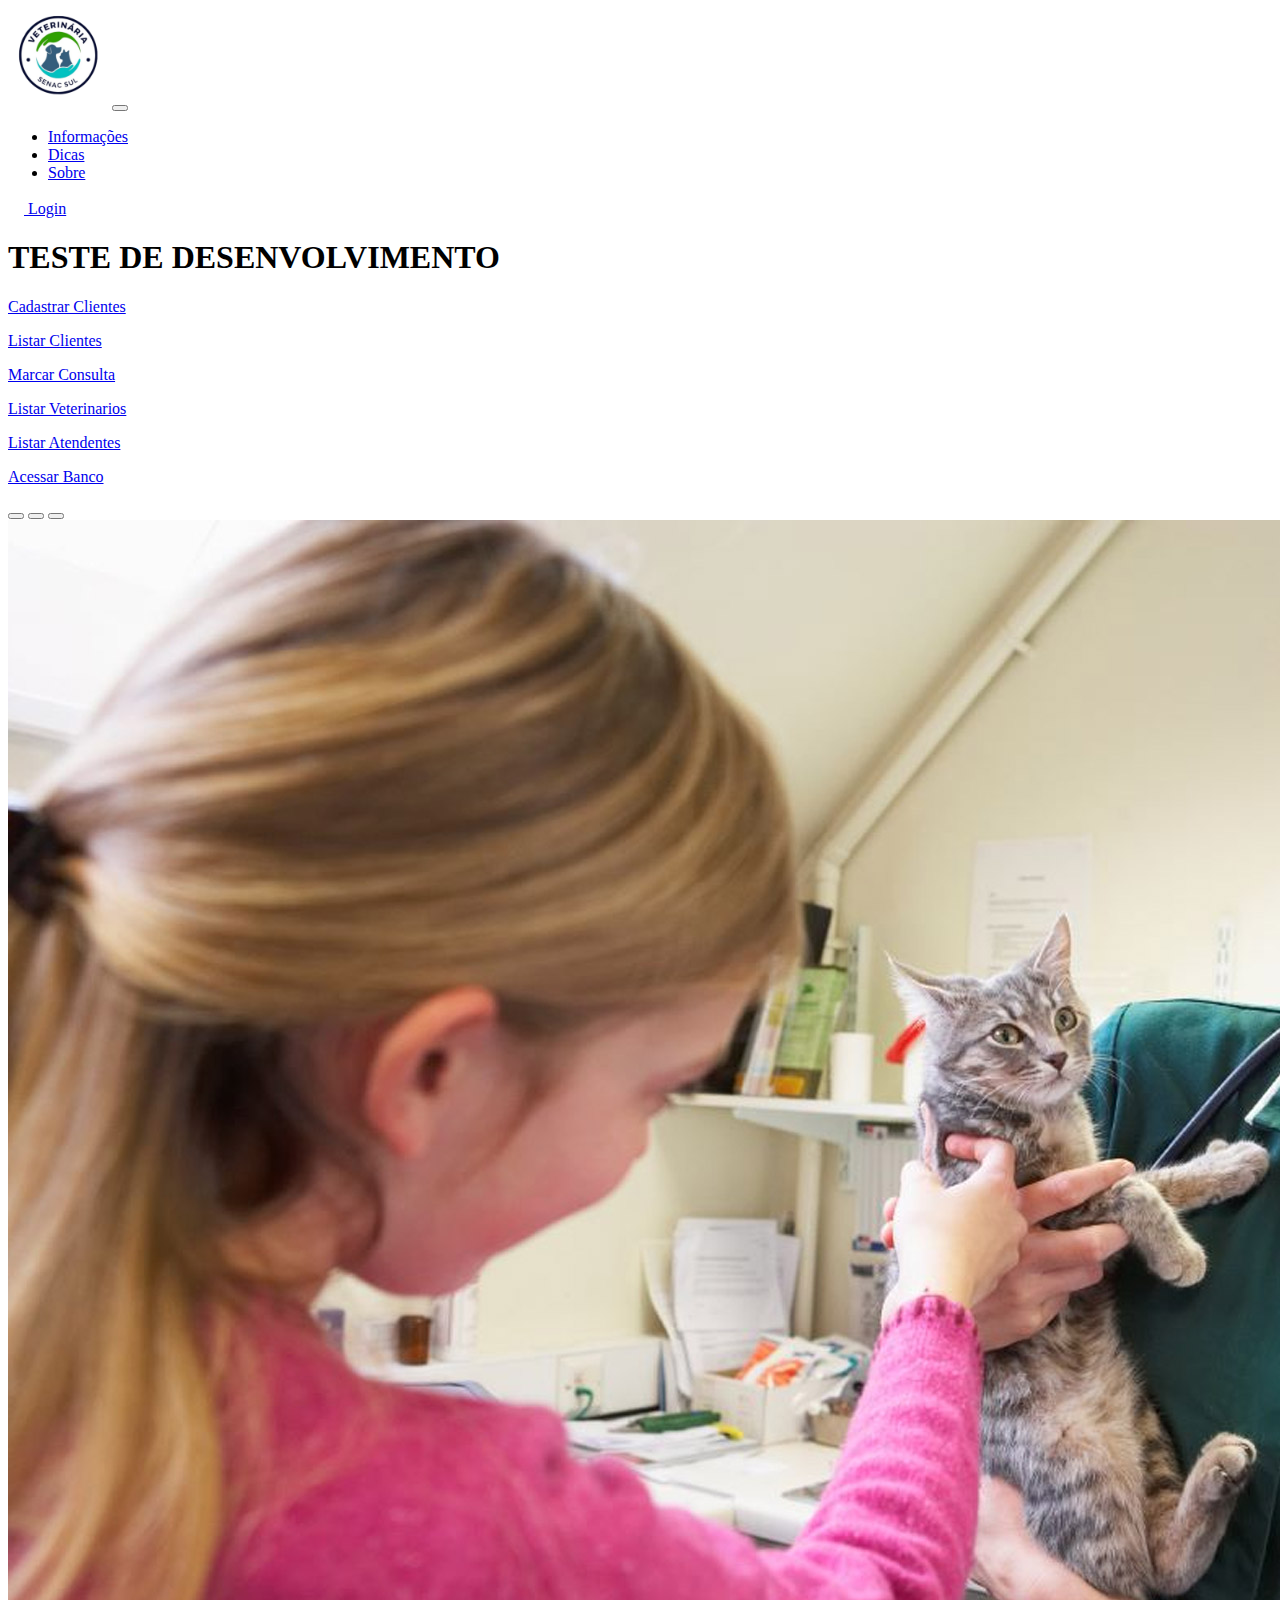
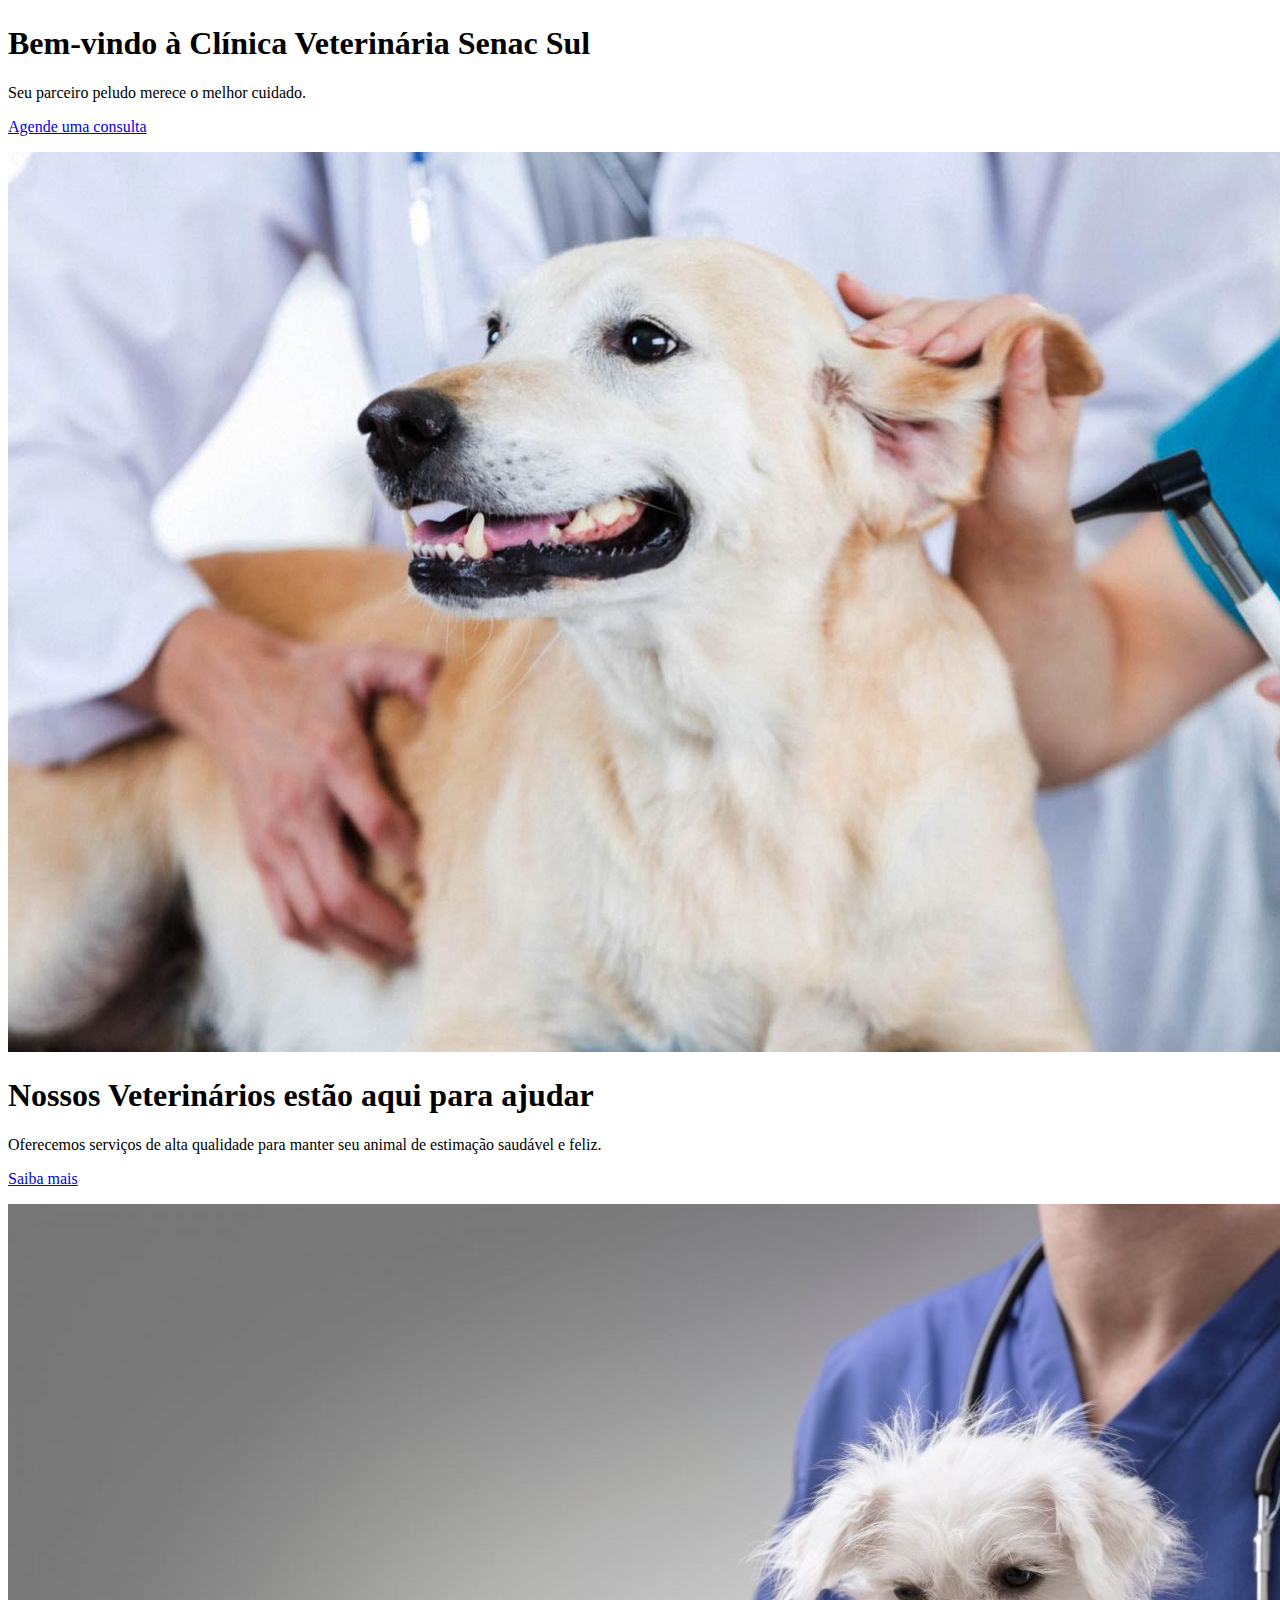
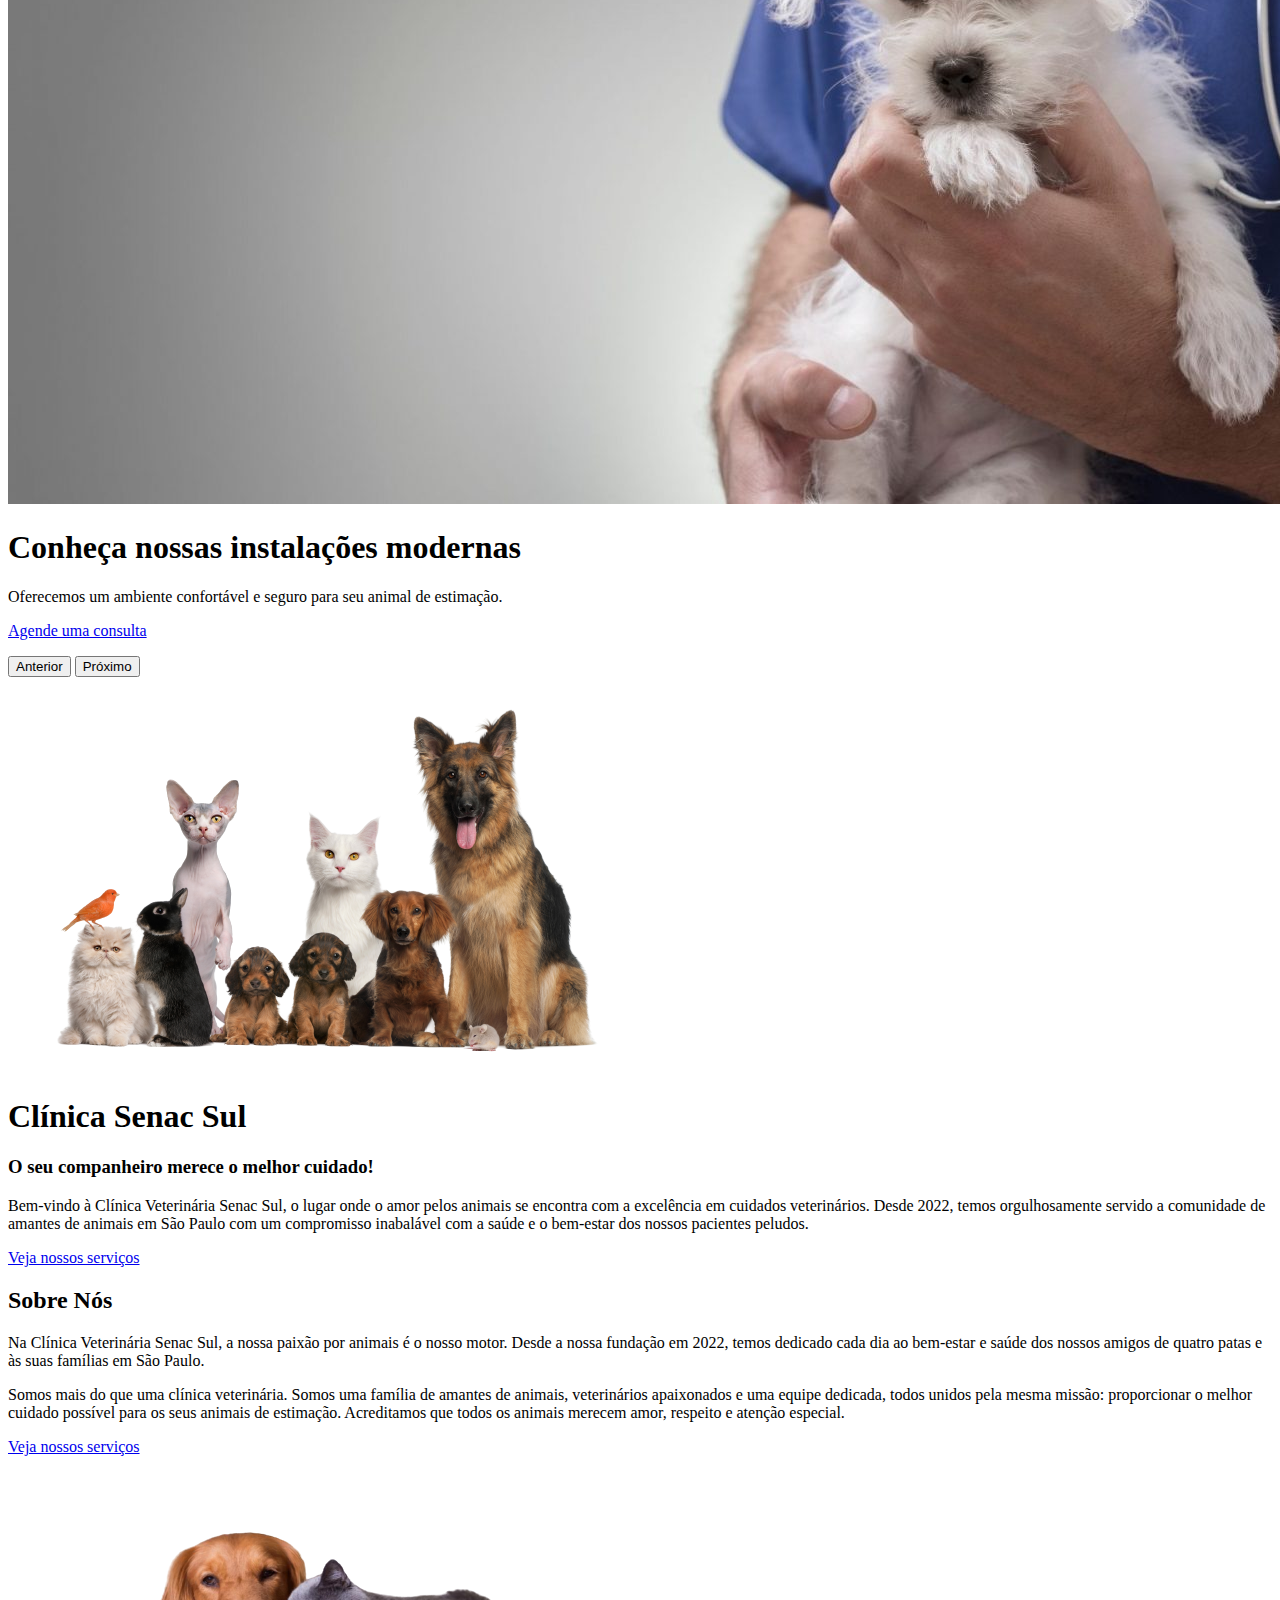
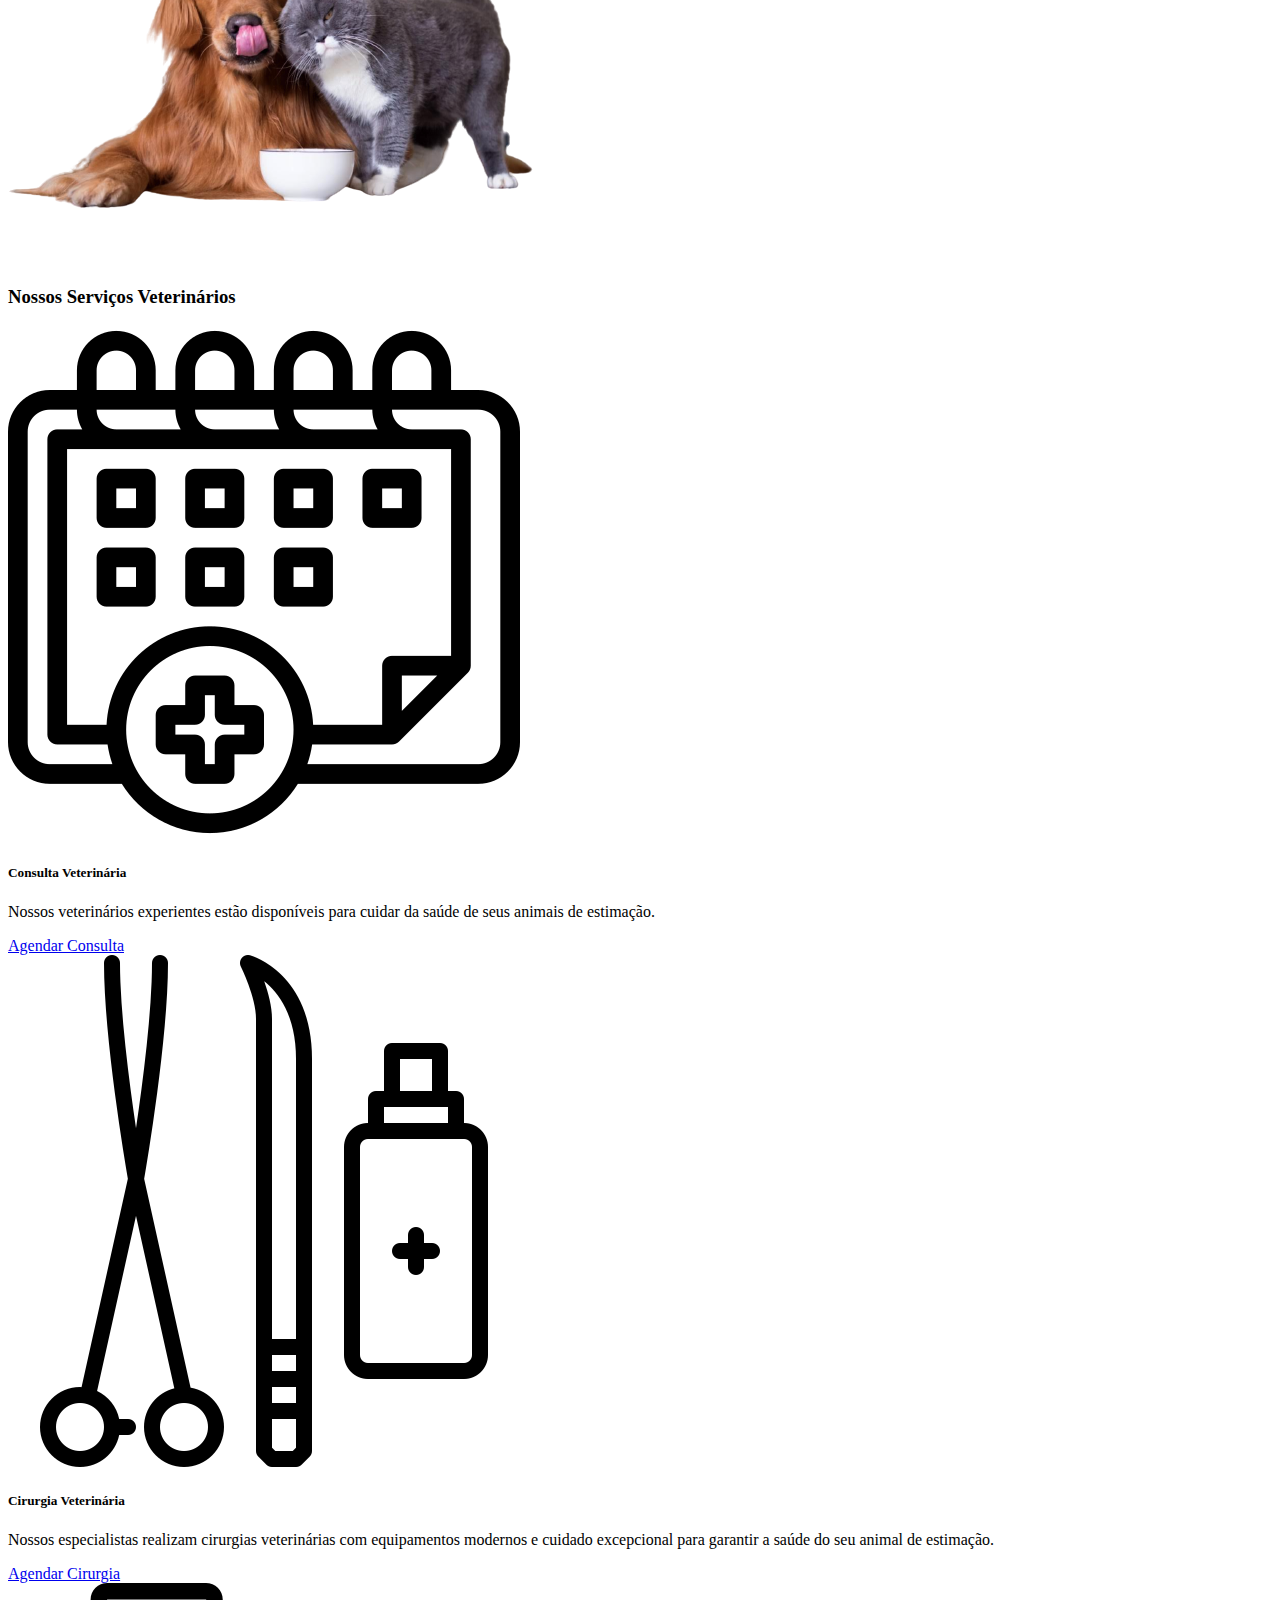
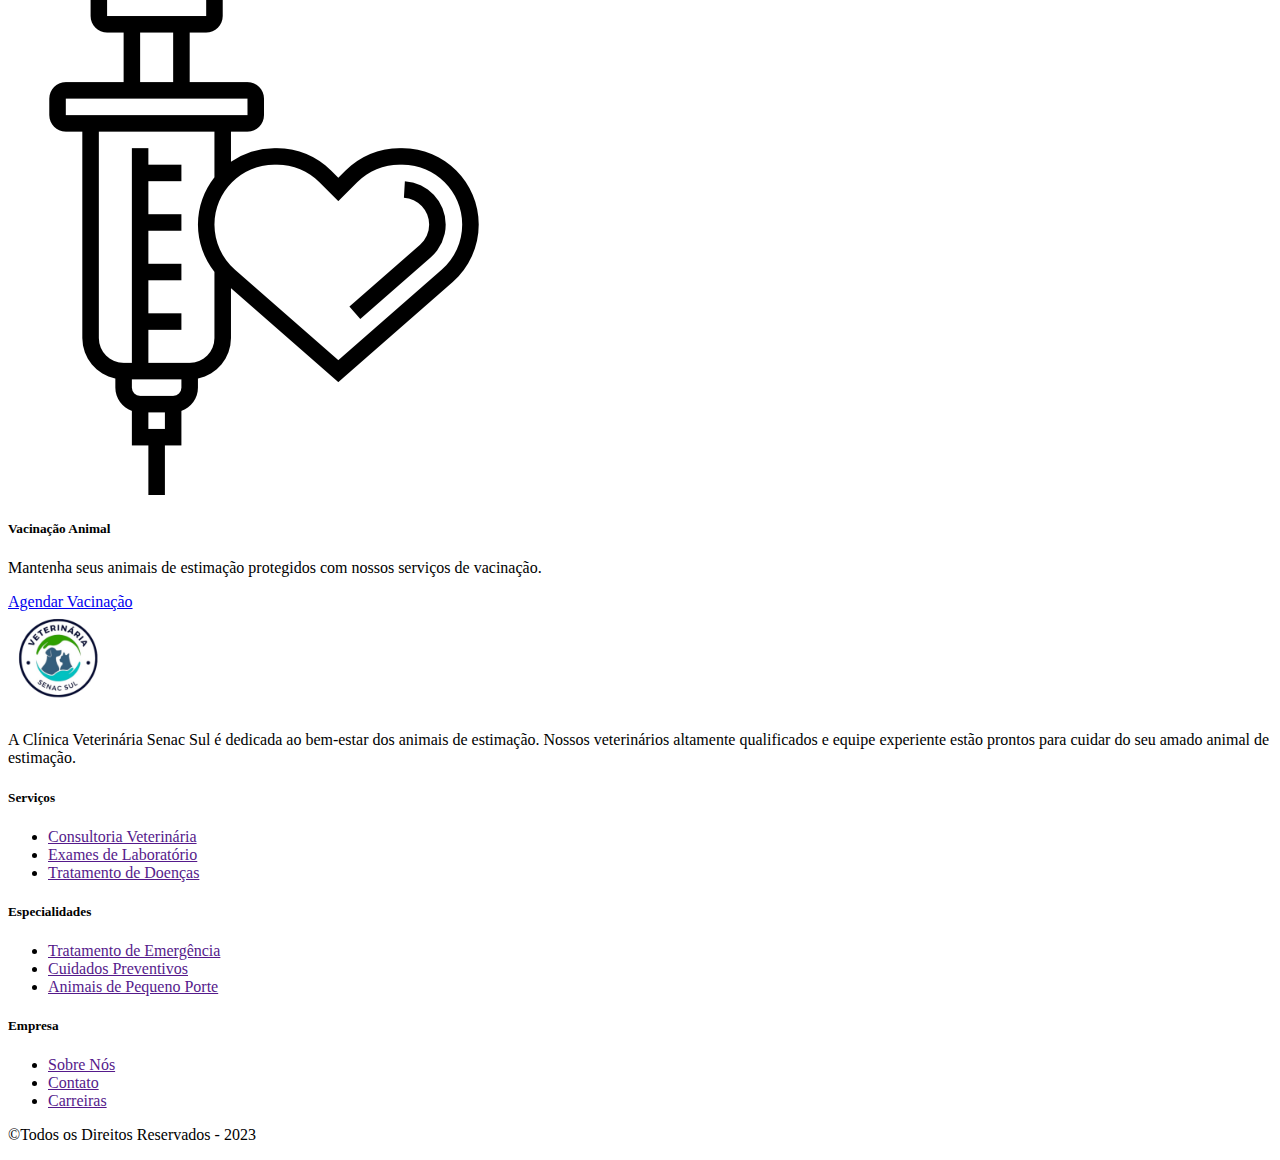
==== src/main/webapp/index.html @ b3bda3ae "Iniciando metodo de login, implementado veterinario" ====
<!DOCTYPE html>
<html lang="pt-br">
    <head>
        <meta charset="UTF-8">
        <meta name="viewport" content="width=device-width, initial-scale=1.0">
        <title>Clinica Senac Sul</title>
        <link rel="stylesheet" href="/webjars/bootstrap/5.3.1/dist/css/bootstrap.min.css">
        <link rel="stylesheet" href="/resources/css/index.css">
    </head>
    <body>
        <!--Menu-->
        <div id="header-container"></div>
        <!--Pagina Principal-->
        <main>
            <h1>TESTE DE DESENVOLVIMENTO</h1>
            <p><a href="http://localhost:8080/form-client.jsp">Cadastrar Clientes</a></p>
            <p><a href="http://localhost:8080/list-clients">Listar Clientes</a></p>
            <p><a href="http://localhost:8080/create-consultation">Marcar Consulta</a></p>
            <p><a href="http://localhost:8080/list-veterinarians">Listar Veterinarios</a></p>
            <p><a href="http://localhost:8080/list-attendants">Listar Atendentes</a></p>
            <p><a href="http://localhost:8080/console" target="_blank">Acessar Banco</a></p>
            <!--Carrossel-->
            <section>
                <div id="myCarousel" class="carousel slide mb-5"
                    data-bs-ride="carousel">
                    <div class="carousel-indicators">
                        <button type="button" data-bs-target="#myCarousel"
                            data-bs-slide-to="0" class="active"
                            aria-current="true" aria-label="Slide 1"></button>
                        <button type="button" data-bs-target="#myCarousel"
                            data-bs-slide-to="1" aria-label="Slide 2"></button>
                        <button type="button" data-bs-target="#myCarousel"
                            data-bs-slide-to="2" aria-label="Slide 3"></button>
                    </div>
                    <div class="carousel-inner">
                        <div class="carousel-item active">
                            <img src="resources/img/slide/services-test.jpg"
                                class="d-block w-100"
                                alt="Imagem 1">
                            <div class="container">
                                <div class="carousel-caption text-start">
                                    <h1 class="display-3">Bem-vindo à Clínica
                                        Veterinária Senac
                                        Sul</h1>
                                    <p>Seu parceiro peludo merece o melhor
                                        cuidado.</p>
                                    <p><a class="btn btn-lg btn-primary"
                                            href="#">Agende uma consulta</a></p>
                                </div>
                            </div>
                        </div>
                        <div class="carousel-item">
                            <img src="resources/img/slide/slide1.jpeg"
                                class="d-block w-100"
                                alt="Imagem 2">
                            <div class="container">
                                <div class="carousel-caption">
                                    <h1 class="display-3">Nossos Veterinários
                                        estão aqui para
                                        ajudar</h1>
                                    <p>Oferecemos serviços de alta qualidade
                                        para manter seu animal de estimação
                                        saudável e feliz.</p>
                                    <p><a class="btn btn-lg btn-primary"
                                            href="#">Saiba mais</a></p>
                                </div>
                            </div>
                        </div>
                        <div class="carousel-item">
                            <img src="resources/img/slide/servives-3.jpg"
                                class="d-block w-100"
                                alt="Imagem 3">
                            <div class="container">
                                <div class="carousel-caption text-end">
                                    <h1 class="display-3">Conheça nossas
                                        instalações modernas</h1>
                                    <p>Oferecemos um ambiente confortável e
                                        seguro para seu animal de estimação.</p>
                                    <p><a class="btn btn-lg btn-primary"
                                            href="#">Agende uma consulta</a></p>
                                </div>
                            </div>
                        </div>
                    </div>
                    <button class="carousel-control-prev" type="button"
                        data-bs-target="#myCarousel" data-bs-slide="prev">
                        <span class="carousel-control-prev-icon"
                            aria-hidden="true"></span>
                        <span class="visually-hidden">Anterior</span>
                    </button>
                    <button class="carousel-control-next" type="button"
                        data-bs-target="#myCarousel" data-bs-slide="next">
                        <span class="carousel-control-next-icon"
                            aria-hidden="true"></span>
                        <span class="visually-hidden">Próximo</span>
                    </button>
                </div>
            </section>
            <section>
                <div class="container">
                    <div class="row ">
                        <div class="col-md-6 pt-4 ">
                            <img src="resources/img/inicial.png" alt
                                class="img-fluid w-auto">
                        </div>
                        <div class="col-md-6 mt-5 p-6">
                            <h1>Clínica Senac Sul</h1>
                            <h3>O seu companheiro merece o melhor cuidado!</h3>
                            <p>Bem-vindo à Clínica Veterinária Senac Sul, o
                                lugar onde o amor pelos animais se encontra com
                                a excelência em cuidados veterinários. Desde
                                2022, temos orgulhosamente servido a comunidade
                                de amantes de animais em São Paulo com um
                                compromisso inabalável com a saúde e o bem-estar
                                dos nossos pacientes peludos.</p>

                            <a class="btn btn-secondary btn-lg" href="#"
                                role="button">Veja nossos serviços</a>
                        </div>
                    </div>
                </div>
            </section>
            <!--Sobre-->
            <section>
                <div class="container mt-5 pt-7 mb-4">
                    <div class="row align-items-center">
                        <div class="col-md-6 mt-5">
                            <h2>Sobre Nós</h2>
                            <p>Na Clínica Veterinária Senac Sul, a nossa paixão
                                por animais é o nosso motor. Desde a nossa
                                fundação em 2022, temos dedicado cada dia ao
                                bem-estar e saúde dos nossos amigos de quatro
                                patas e às suas famílias em São Paulo.
                            </p>
                            <p>Somos mais do que uma clínica veterinária. Somos
                                uma família de amantes de animais, veterinários
                                apaixonados e uma equipe dedicada, todos unidos
                                pela mesma missão: proporcionar o melhor cuidado
                                possível para os seus animais de estimação.
                                Acreditamos que todos os animais merecem amor,
                                respeito e atenção especial.</p>

                            <a class="btn btn-secondary btn-lg" href="#"
                                role="button">Veja nossos serviços</a>
                        </div>
                        <div class="col-md-6">
                            <img src="resources/img/sobre.png" alt
                                class="img-fluid w-auto">
                        </div>
                    </div>
                </div>
            </section>
            <!--Serviços-->
            <section>
                <div class="container mt-5 pt-7">
                    <h3 class="h1 text-center">Nossos Serviços Veterinários</h3>
                    <div class="row justify-content-center">
                        <div class="col-md-4 p-3">
                            <div
                                class="card d-flex flex-column align-items-center h-100">
                                <img
                                    src="resources/img/consulta-medica.png"
                                    class="card-img card-img-top"
                                    alt="Imagem Consulta Veterinária">
                                <div class="card-body flex-fill text-center">
                                    <h5 class="card-title">Consulta Veterinária</h5>
                                    <p class="card-text">Nossos veterinários
                                        experientes estão disponíveis para
                                        cuidar da saúde de seus animais de
                                        estimação.</p>
                                    <a class="btn btn-secondary" href="#">Agendar
                                        Consulta</a>
                                </div>
                            </div>
                        </div>
                        <div class="col-md-4 p-3">
                            <div
                                class="card d-flex flex-column align-items-center h-100">
                                <img
                                    src="resources/img/faca-cirurgica.png"
                                    class="card-img card-img-top"
                                    alt="Imagem Cirurgia Veterinária">
                                <div class="card-body flex-fill text-center">
                                    <h5 class="card-title">Cirurgia Veterinária</h5>
                                    <p class="card-text">Nossos especialistas
                                        realizam cirurgias veterinárias com
                                        equipamentos modernos e cuidado
                                        excepcional para garantir a saúde do seu
                                        animal de estimação.</p>
                                    <a class="btn btn-secondary" href="#">Agendar
                                        Cirurgia</a>
                                </div>
                            </div>
                        </div>
                        <div class="col-md-4 p-3">
                            <div
                                class="card d-flex flex-column align-items-center h-100">
                                <img src="resources/img/vacina.png"
                                    class="card-img card-img-top"
                                    alt="Imagem Vacinação Animal">
                                <div class="card-body flex-fill text-center">
                                    <h5 class="card-title">Vacinação Animal</h5>
                                    <p class="card-text">Mantenha seus animais
                                        de estimação protegidos com nossos
                                        serviços de vacinação.</p>
                                    <a class="btn btn-secondary" href="#">Agendar
                                        Vacinação</a>
                                </div>
                            </div>
                        </div>
                    </div>
                </div>
            </section>  
        </main>
        <!--Rodapé-->
        <div id="footer-container"></div>
        <script src="resources/js/loadIndex.js"></script>
        <script src="/webjars/bootstrap/5.3.1/dist/js/bootstrap.min.js"></script>
    </body>
</html>
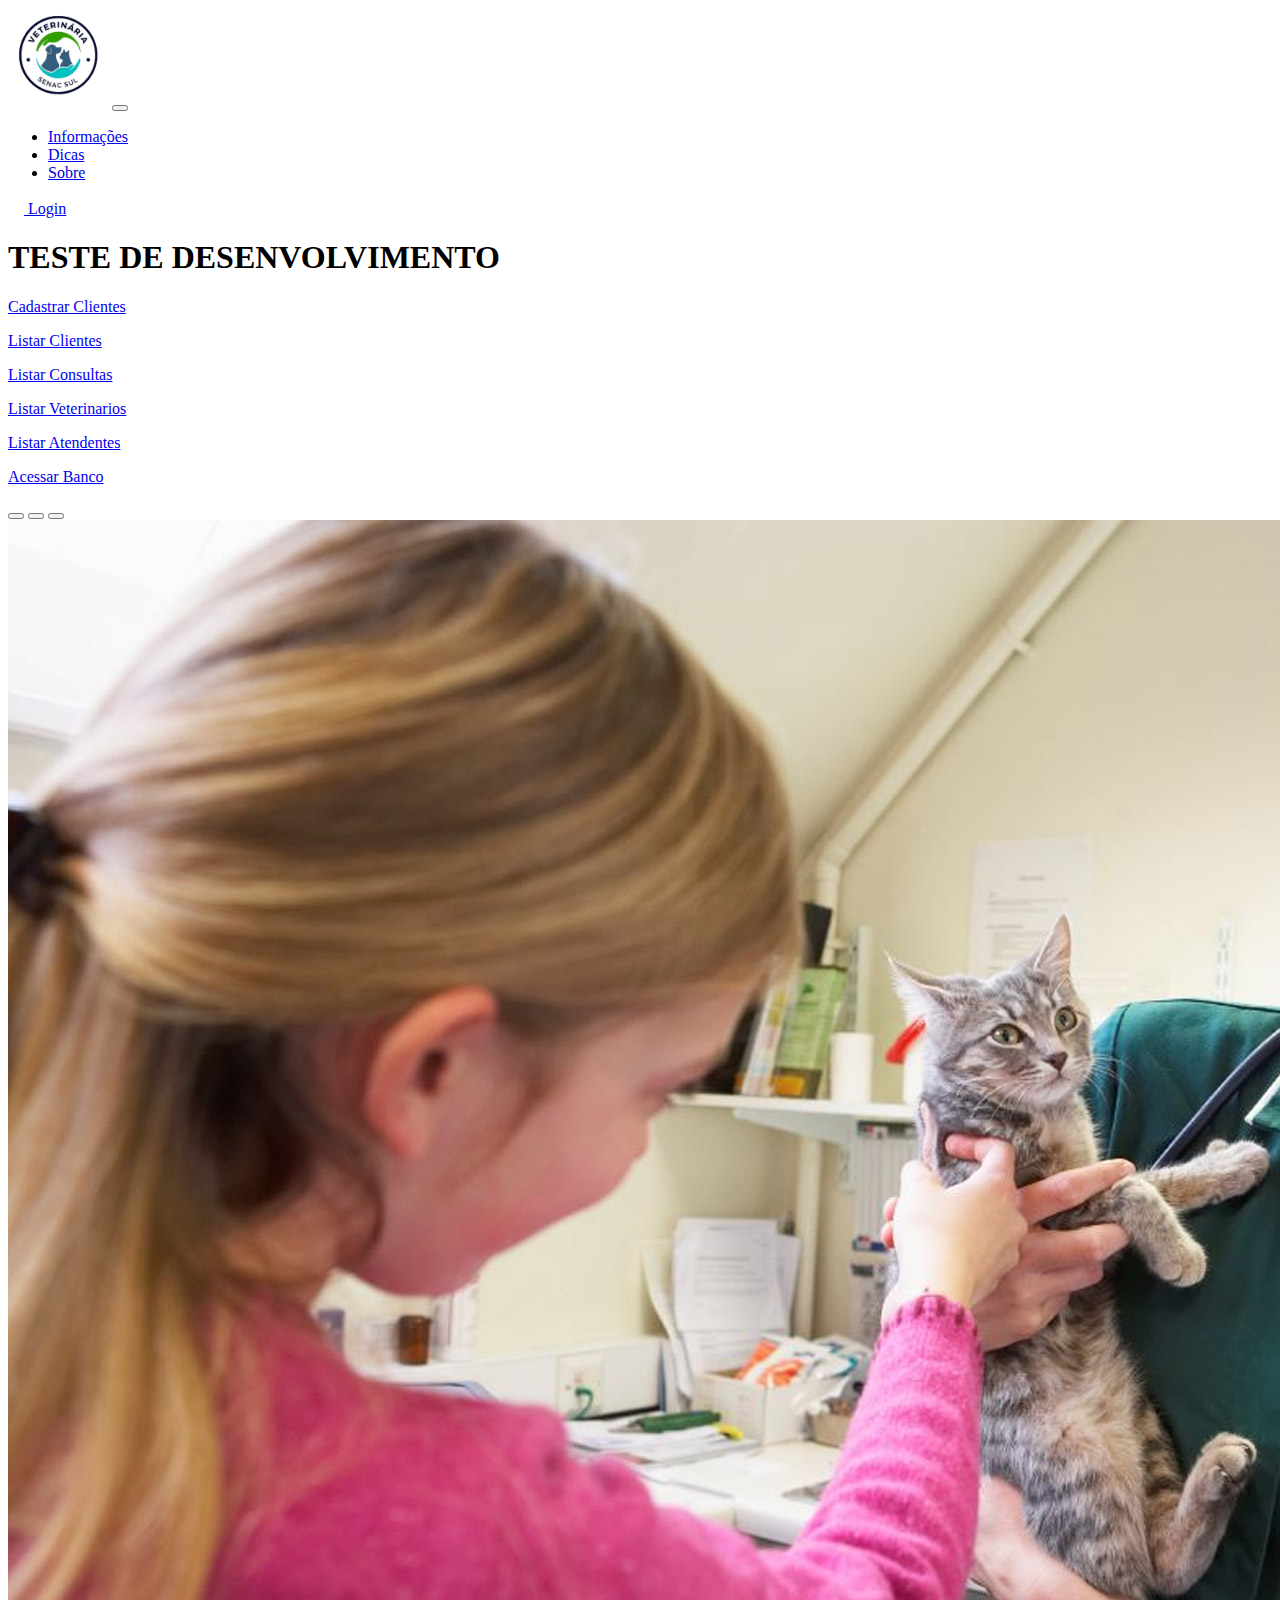
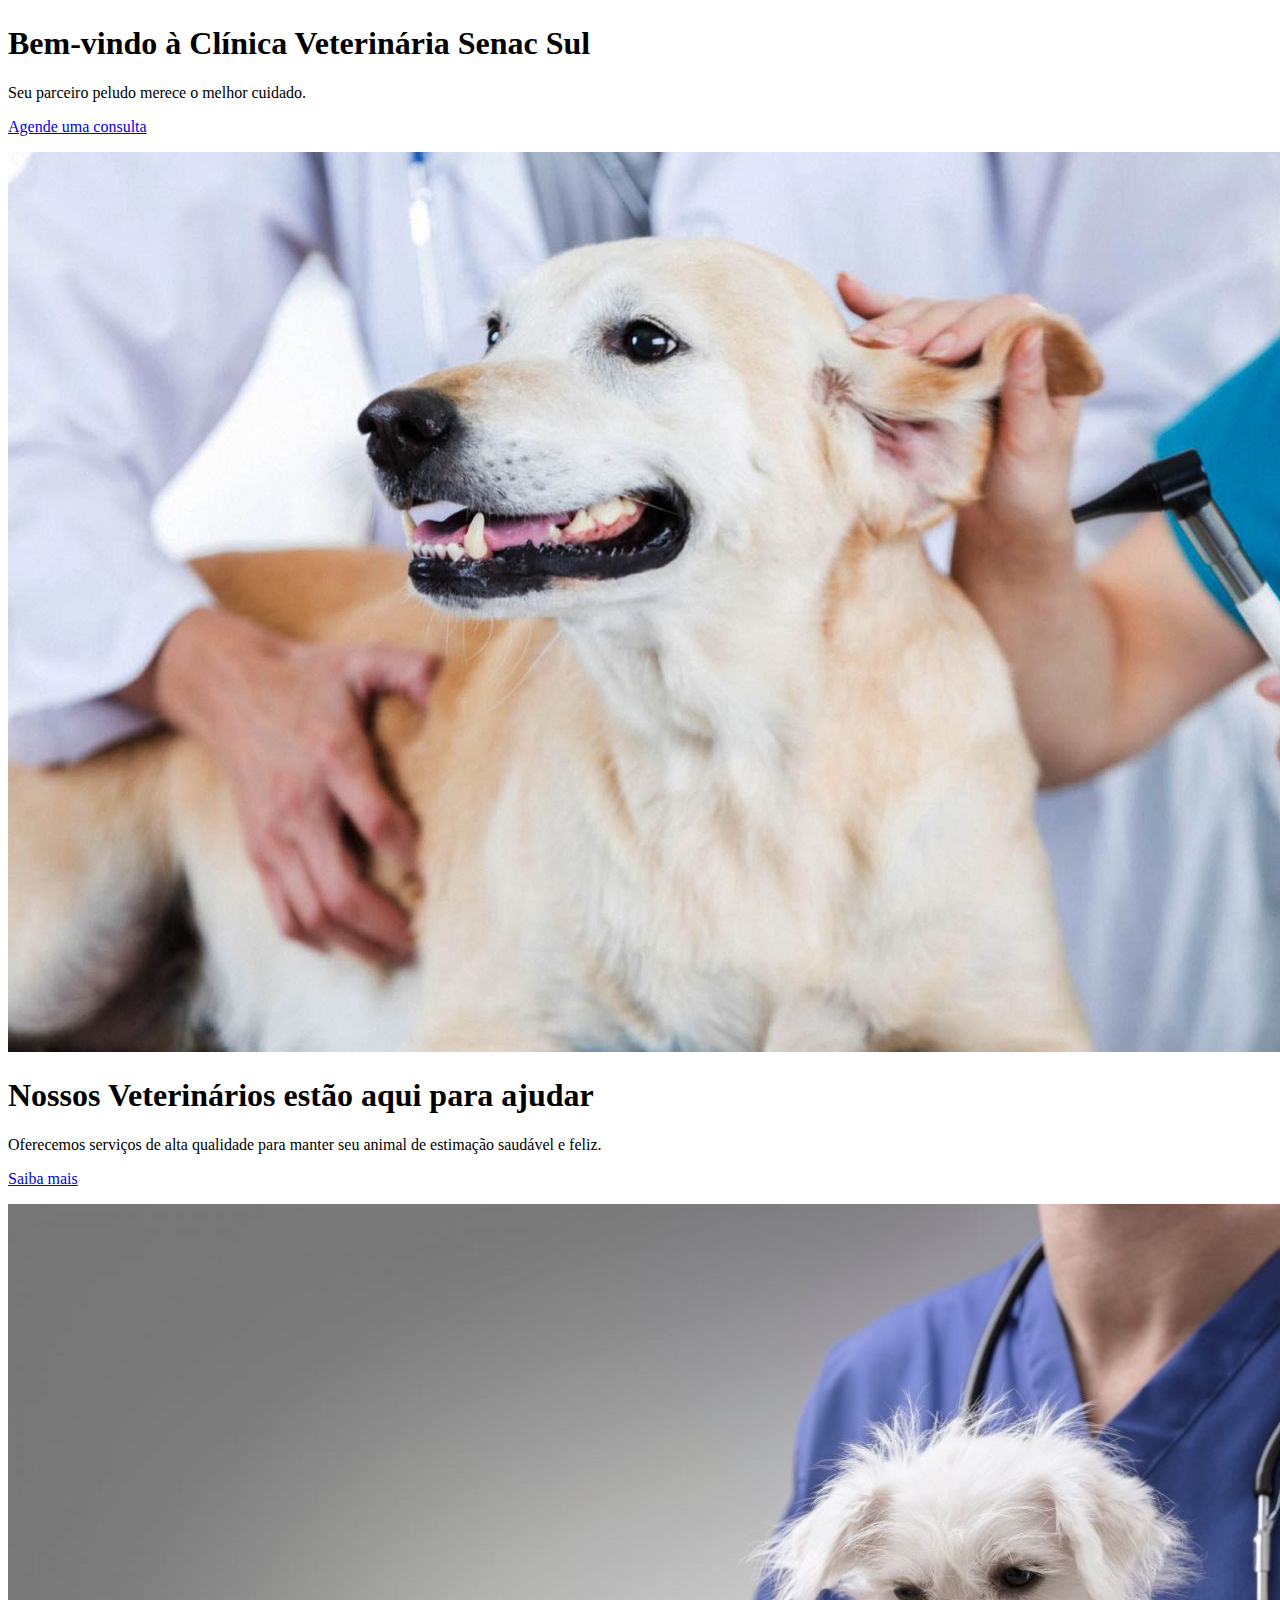
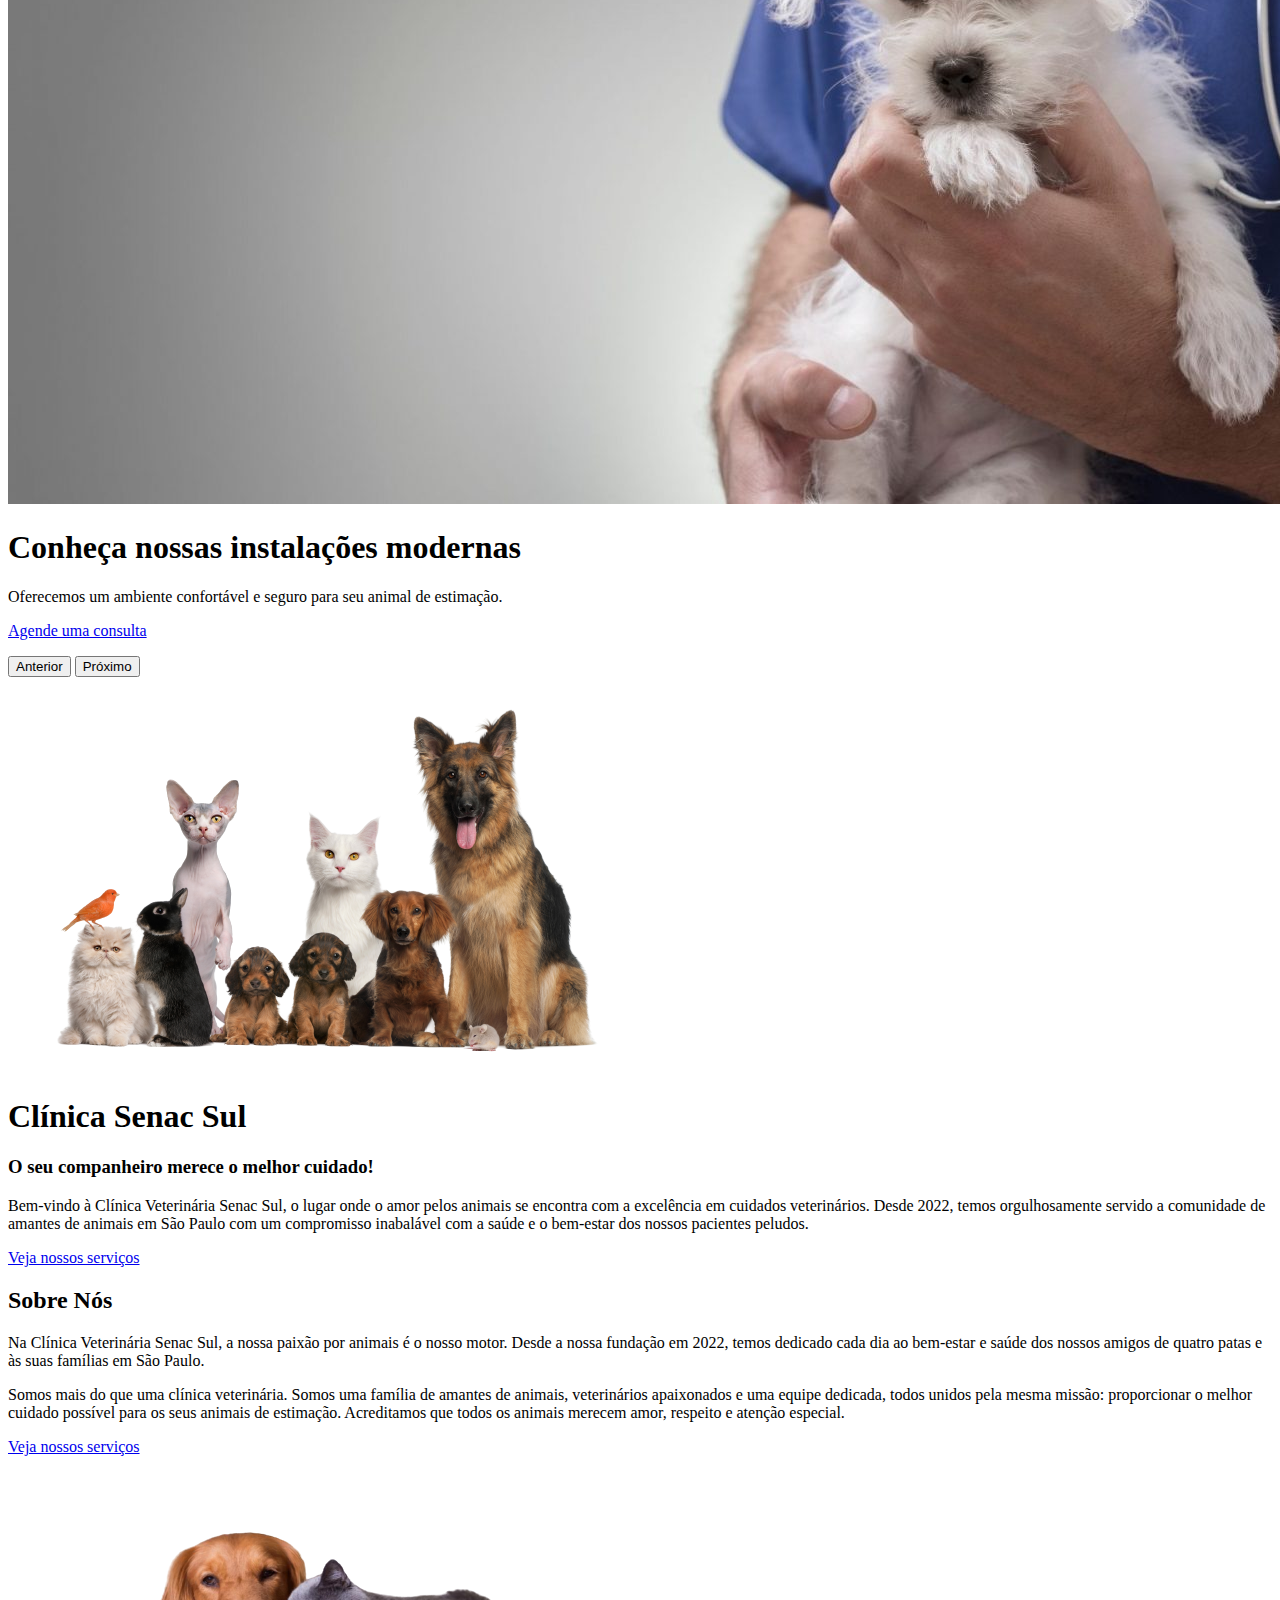
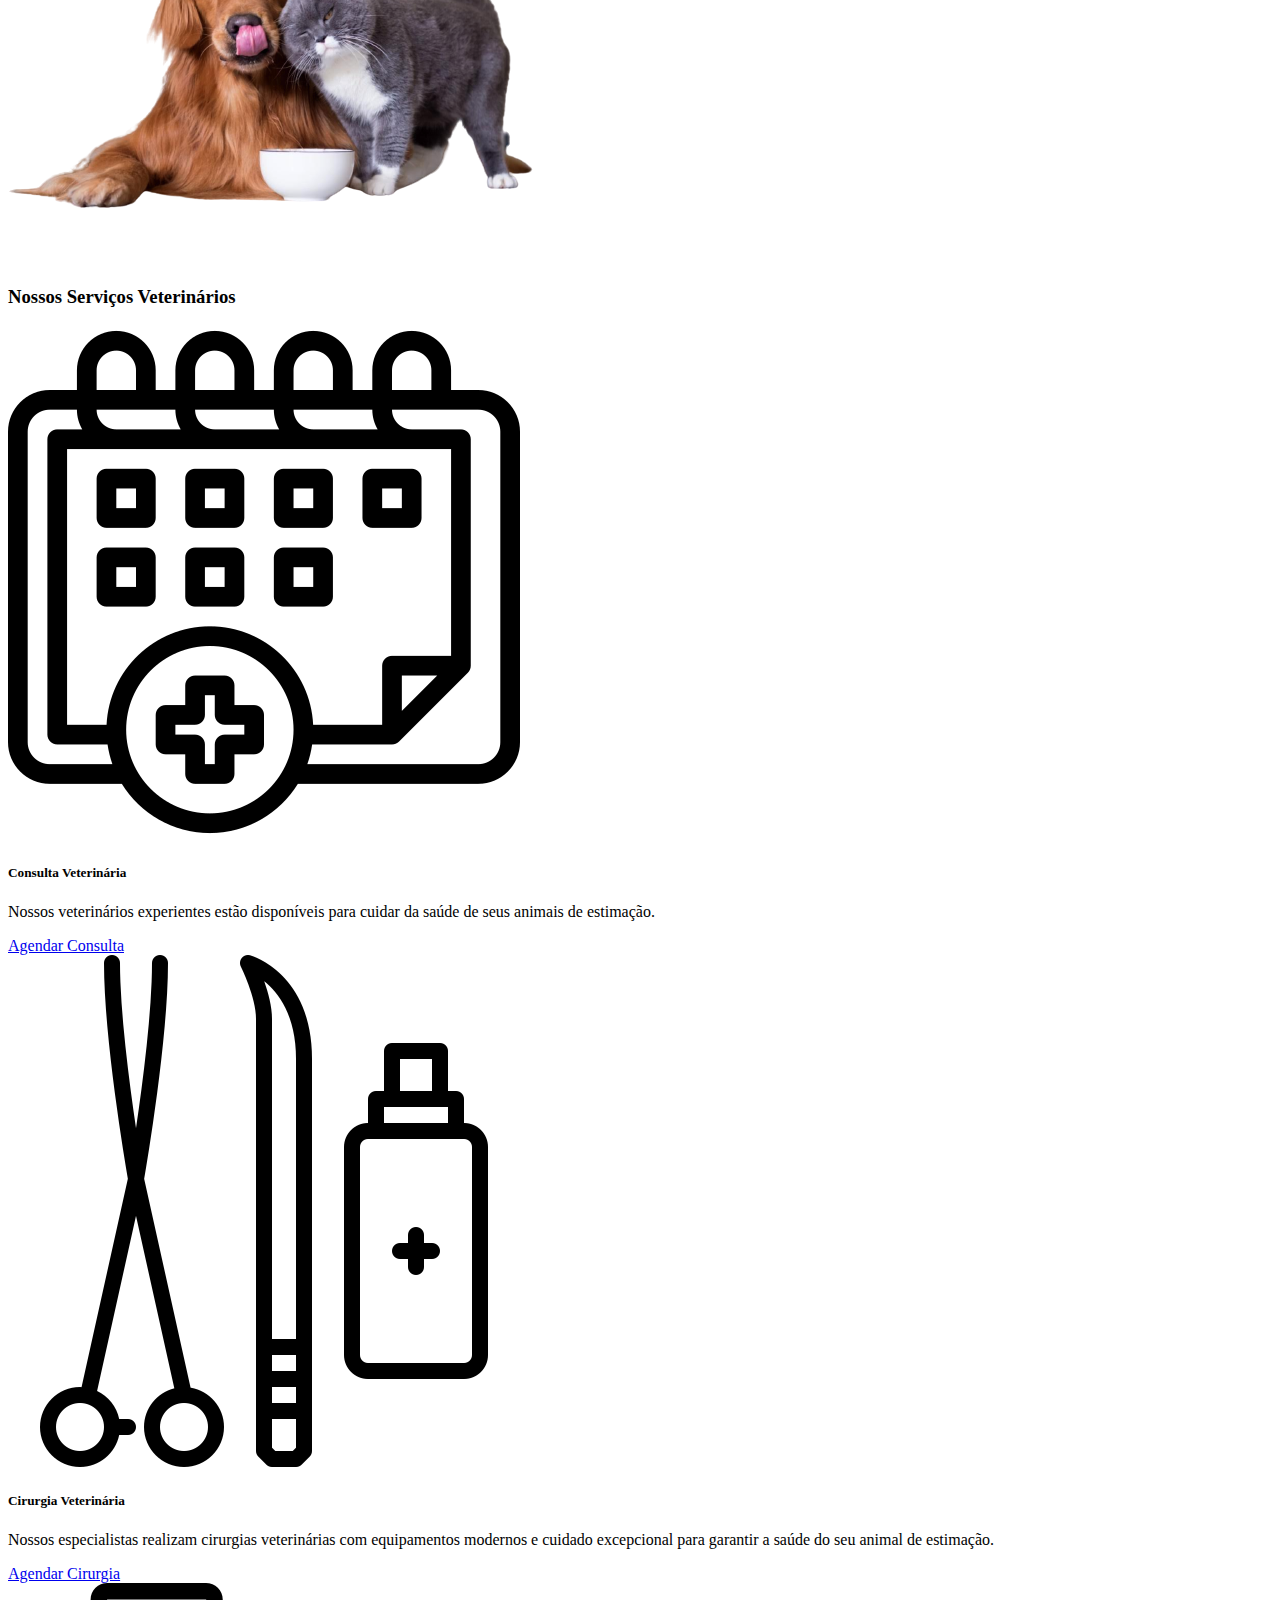
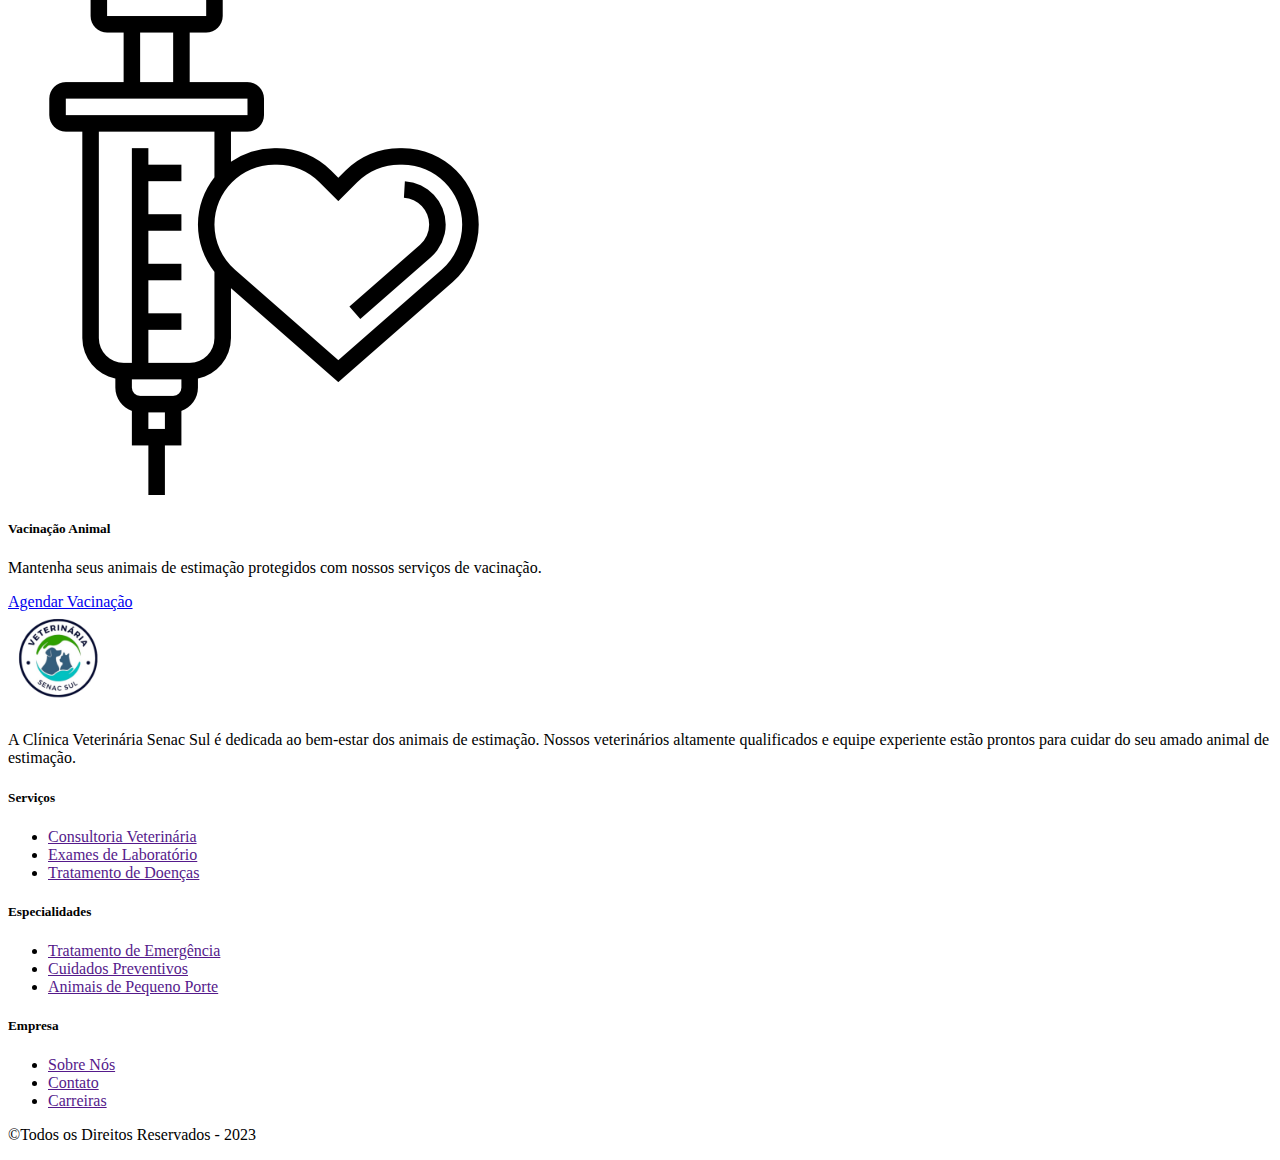
==== commit d66a9ab8: "Melhorias nas servlet e nova paginda de listagem de consultas" ====
--- a/src/main/webapp/index.html
+++ b/src/main/webapp/index.html
@@ -15,7 +15,7 @@
             <h1>TESTE DE DESENVOLVIMENTO</h1>
             <p><a href="http://localhost:8080/form-client.jsp">Cadastrar Clientes</a></p>
             <p><a href="http://localhost:8080/list-clients">Listar Clientes</a></p>
-            <p><a href="http://localhost:8080/create-consultation">Marcar Consulta</a></p>
+            <p><a href="http://localhost:8080/list-consultation">Listar Consultas</a></p>
             <p><a href="http://localhost:8080/list-veterinarians">Listar Veterinarios</a></p>
             <p><a href="http://localhost:8080/list-attendants">Listar Atendentes</a></p>
             <p><a href="http://localhost:8080/console" target="_blank">Acessar Banco</a></p>
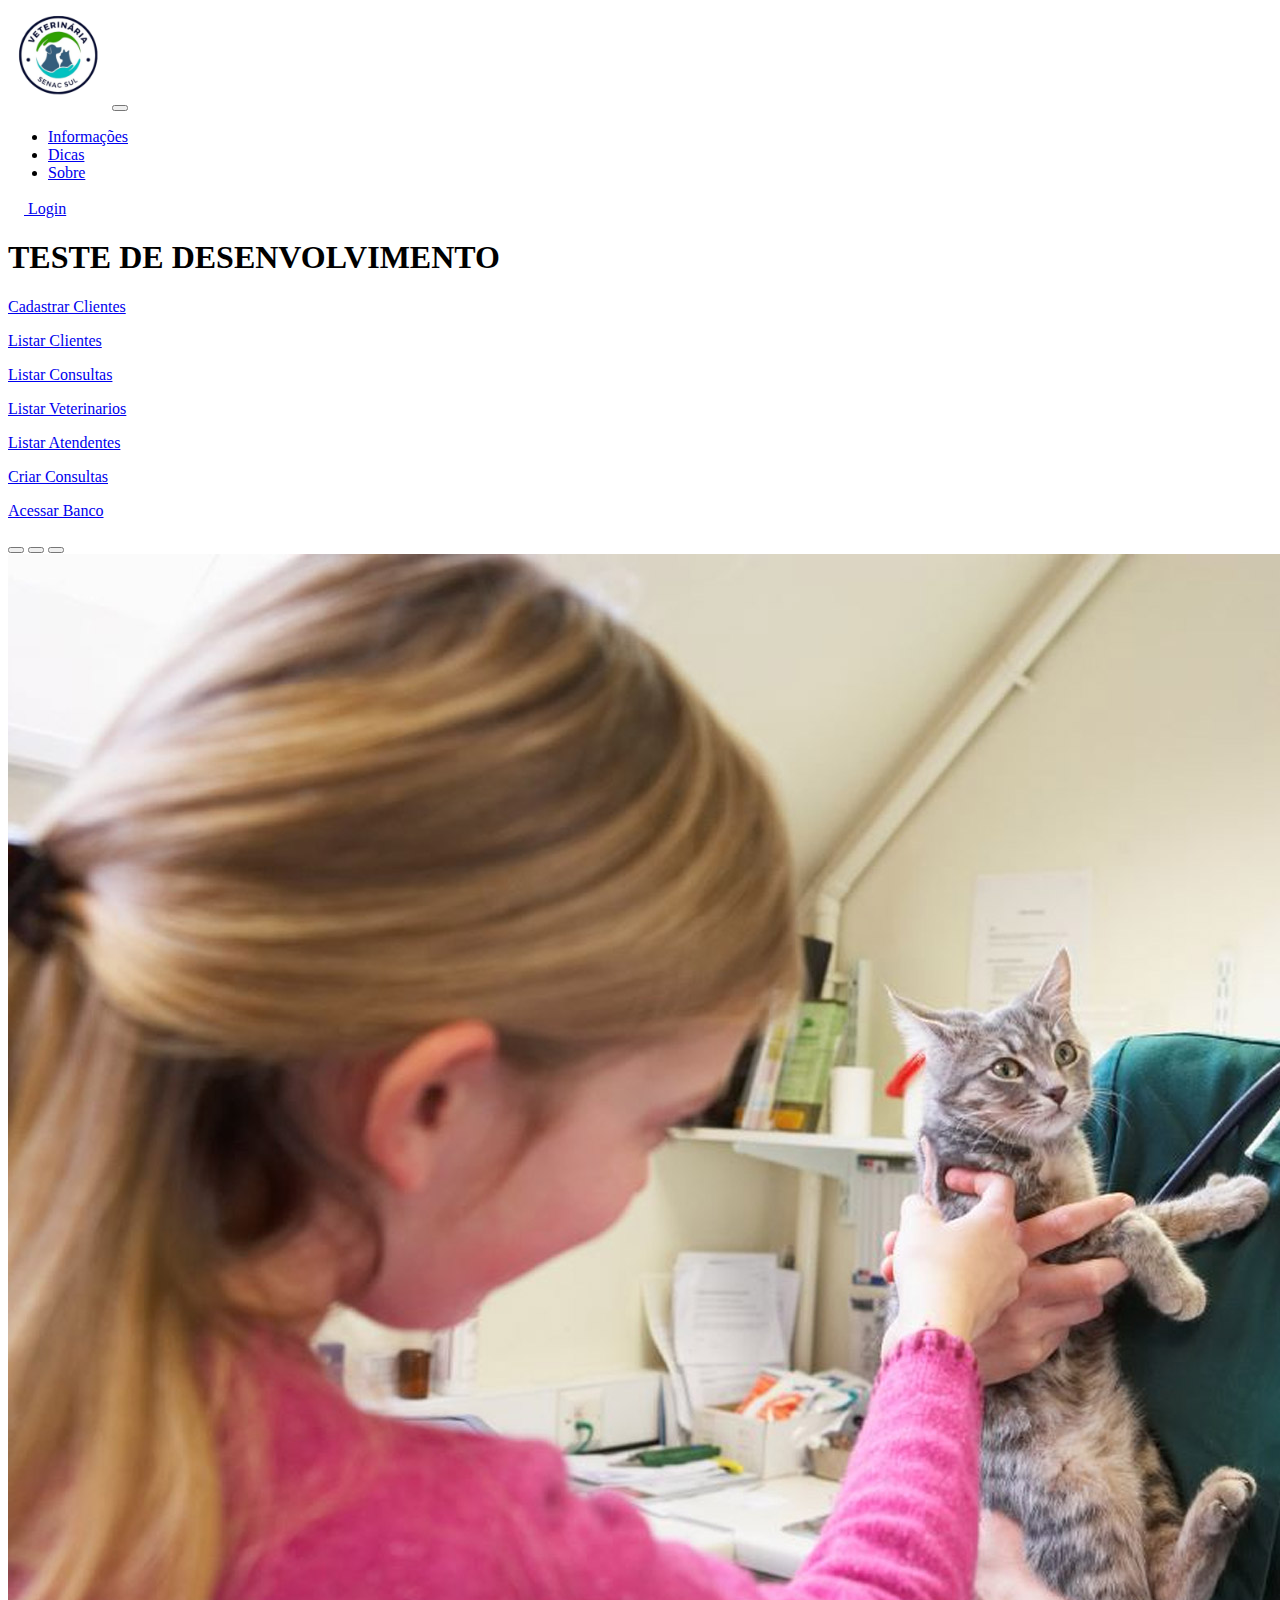
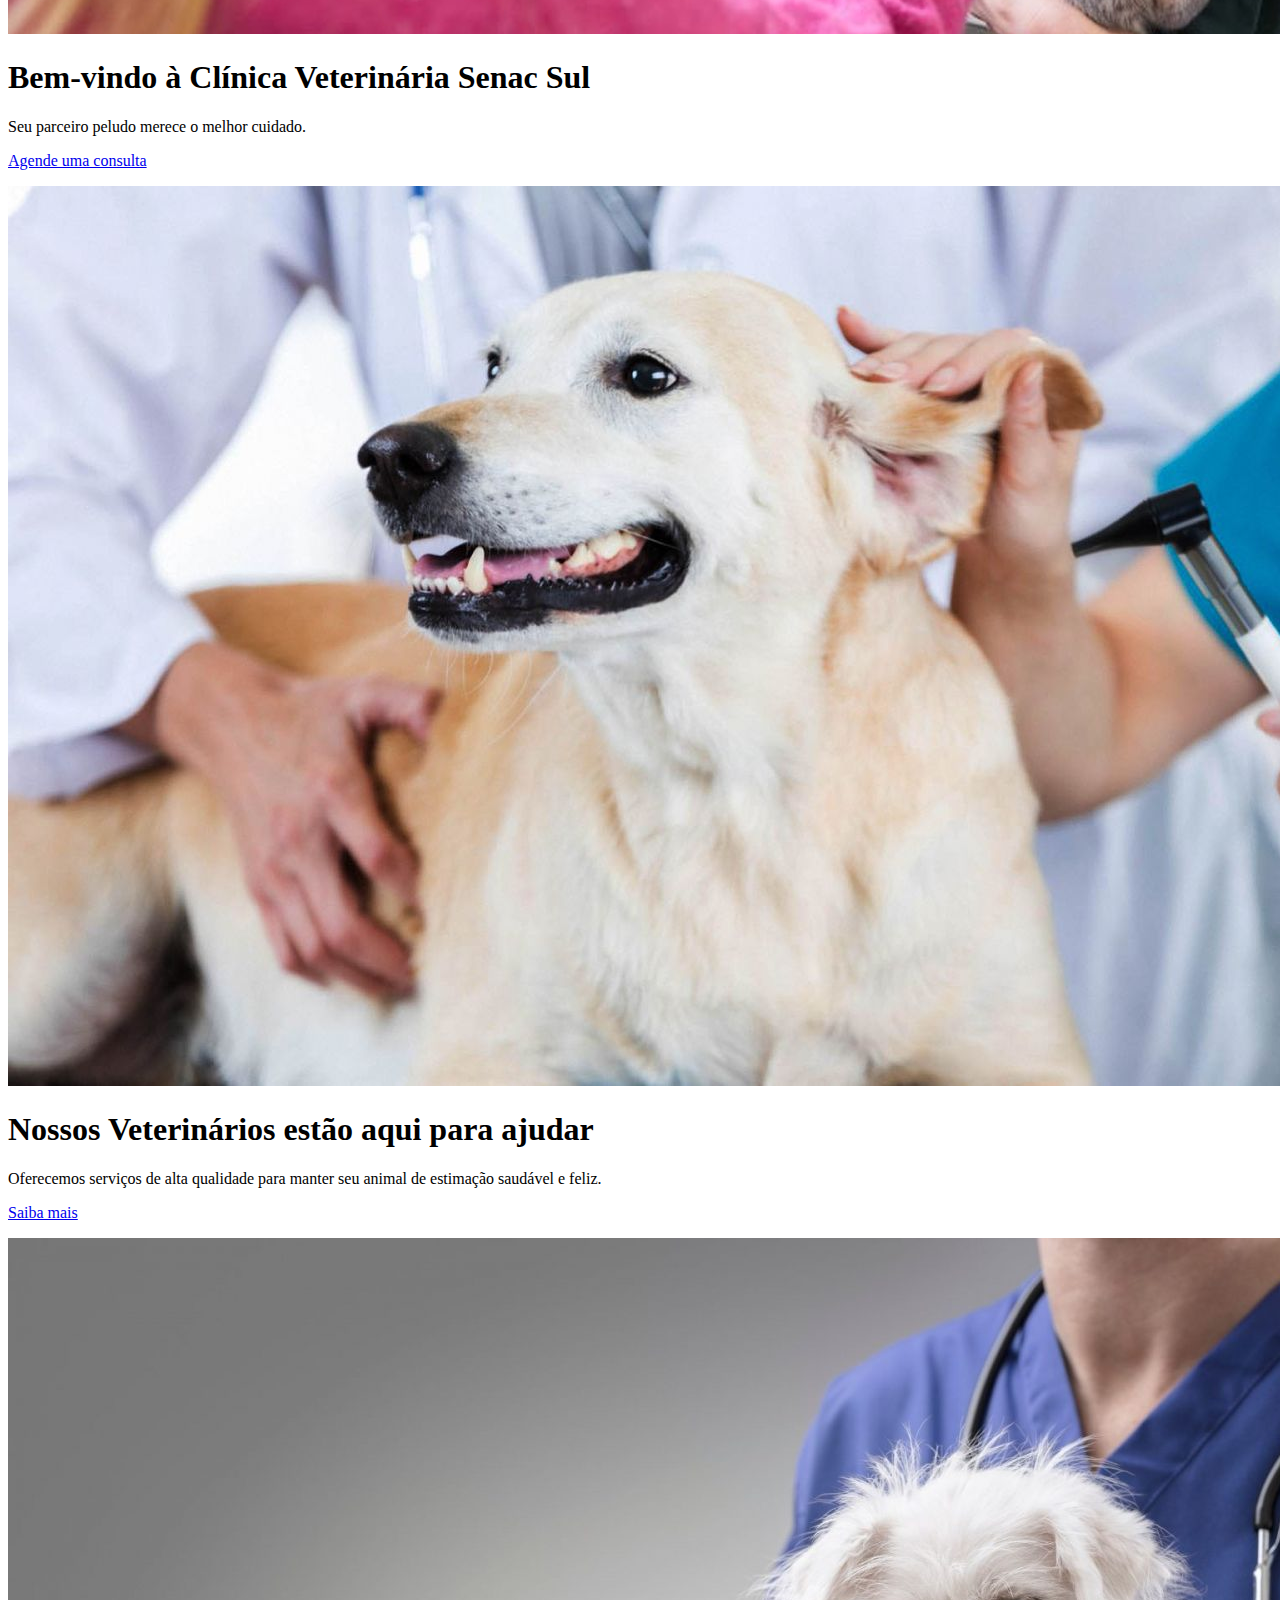
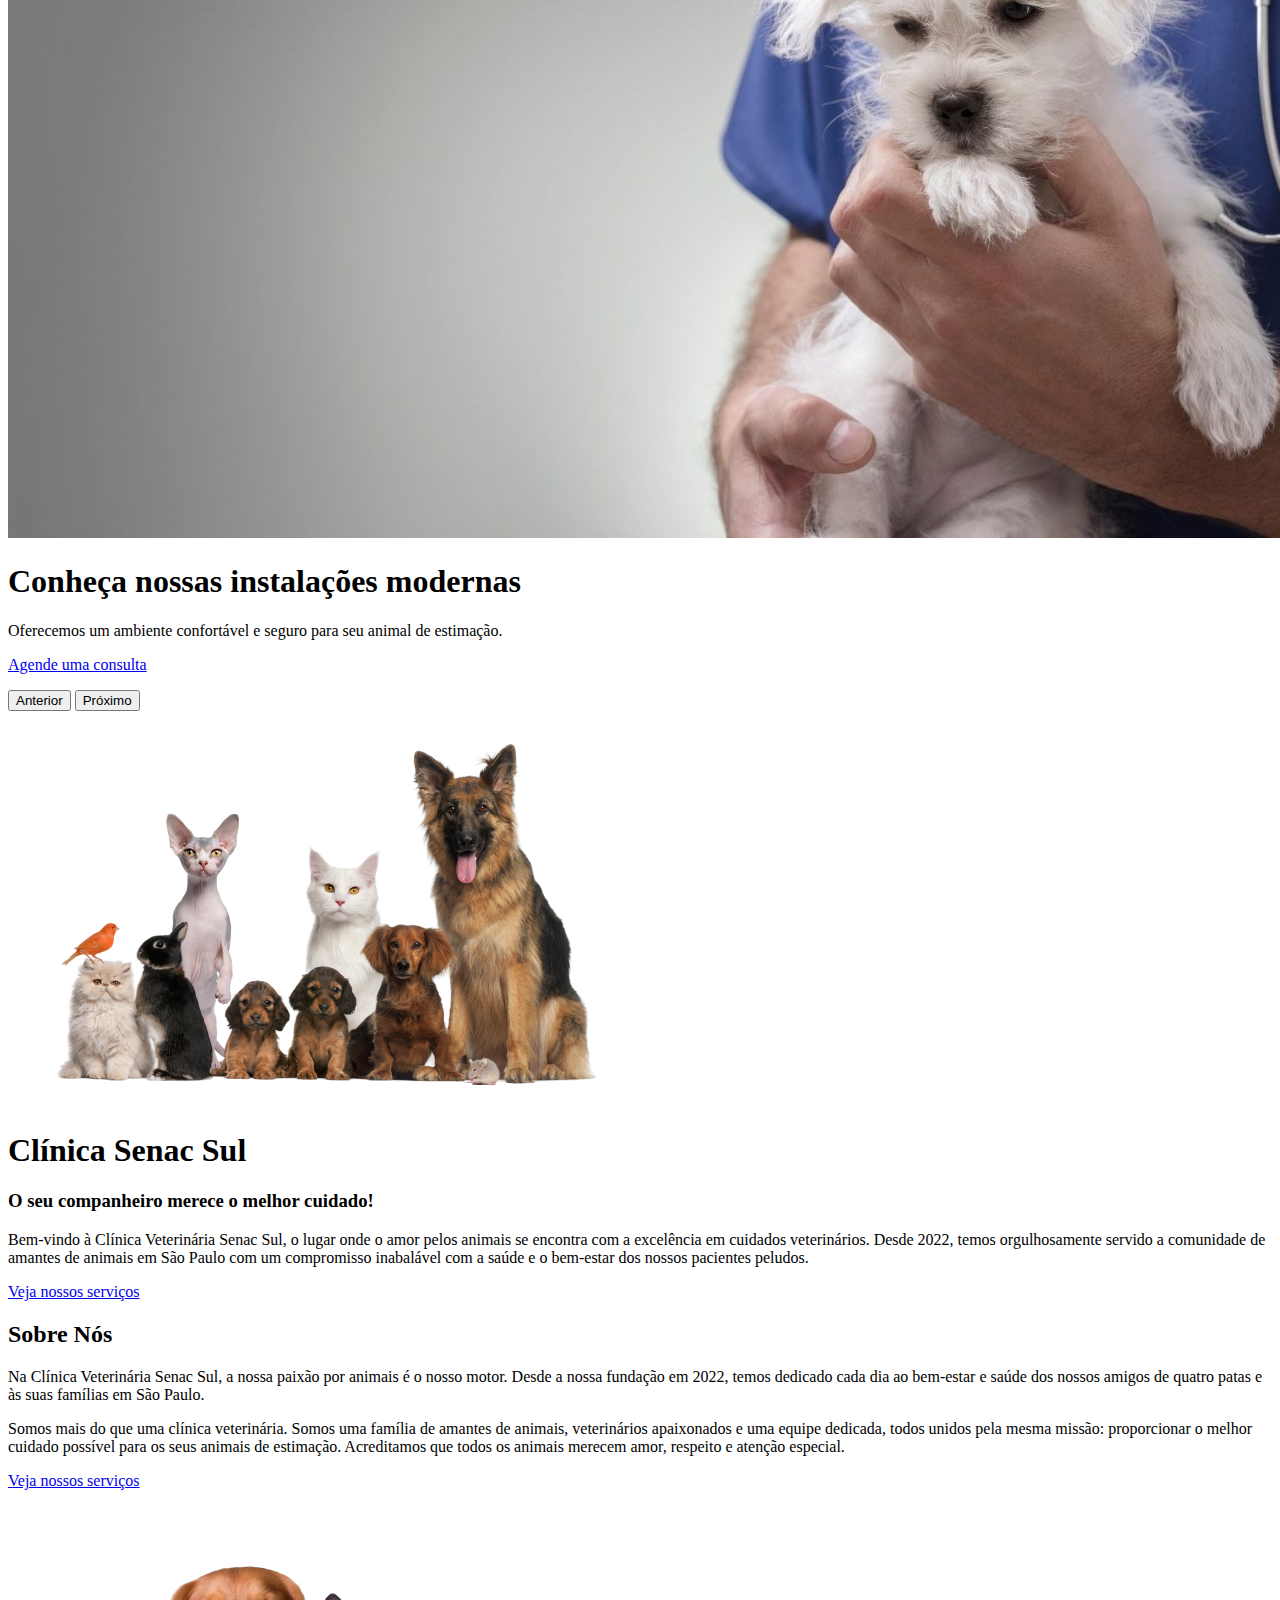
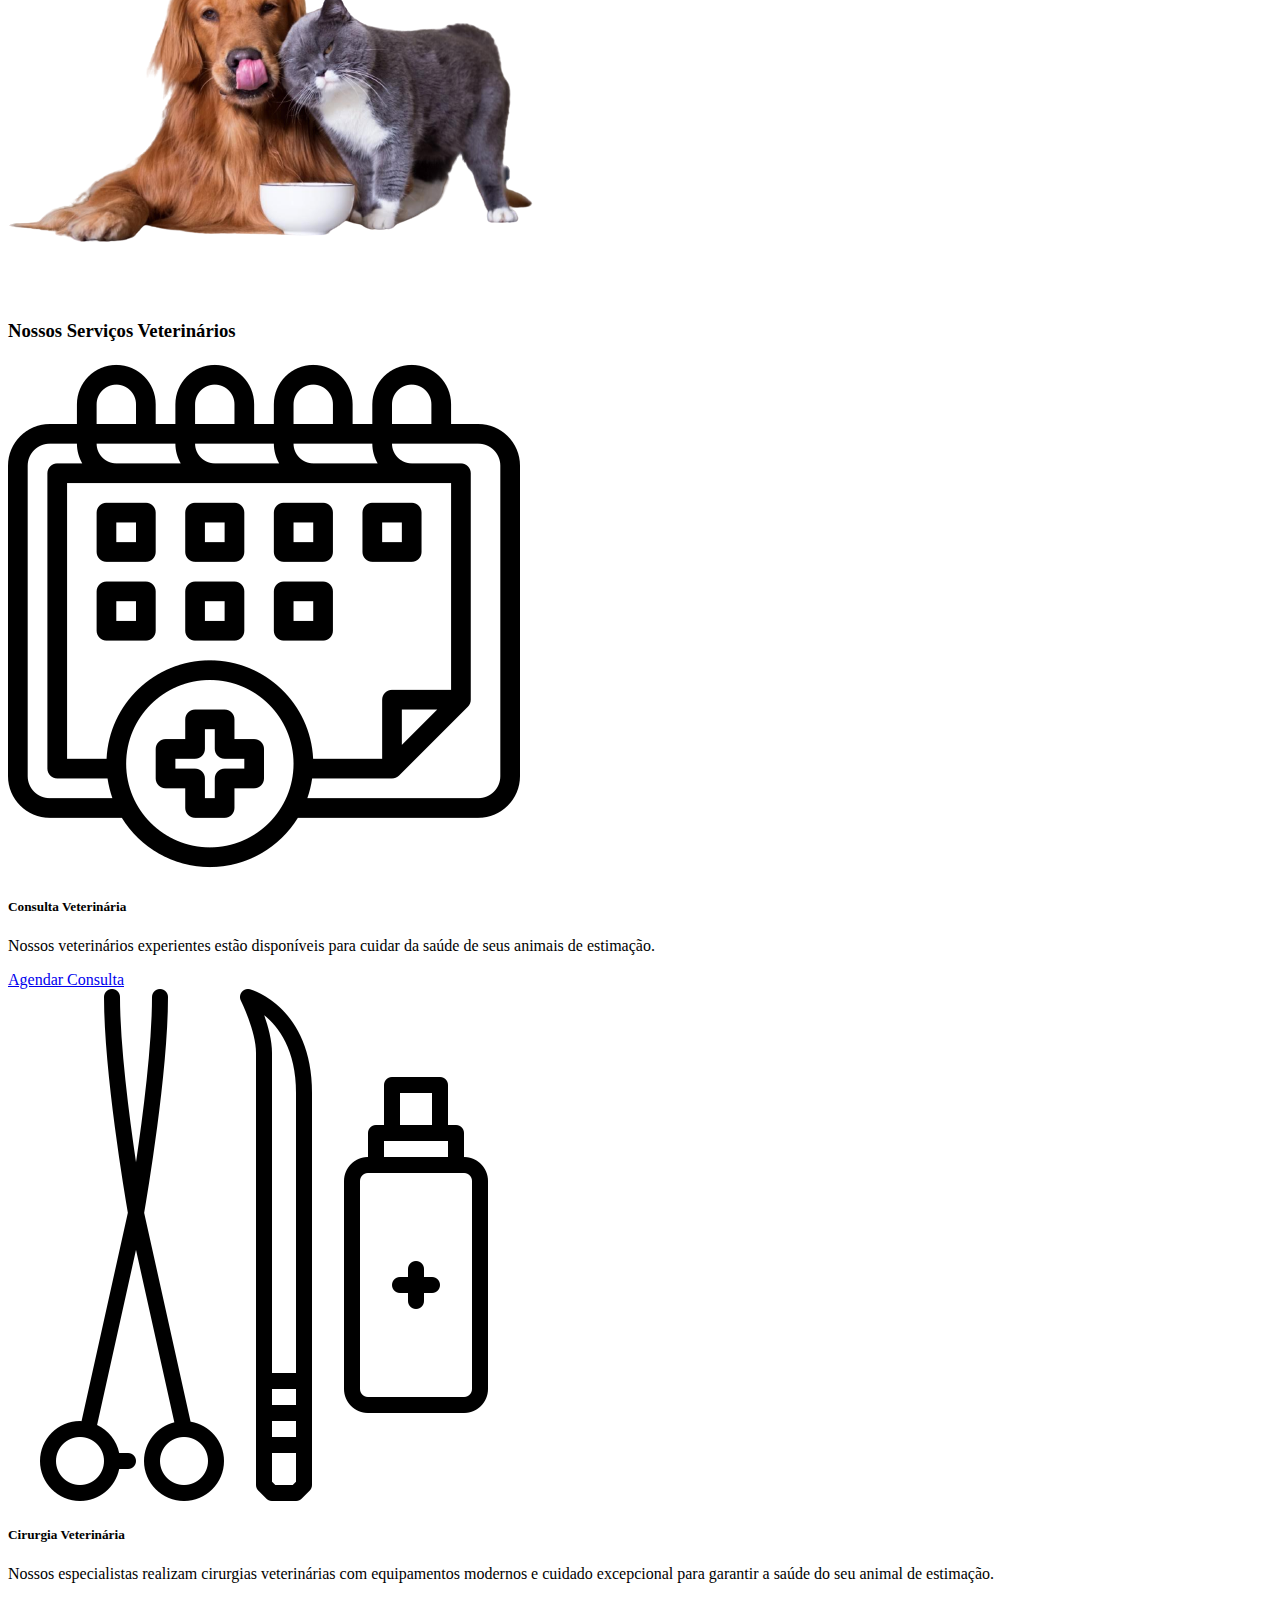
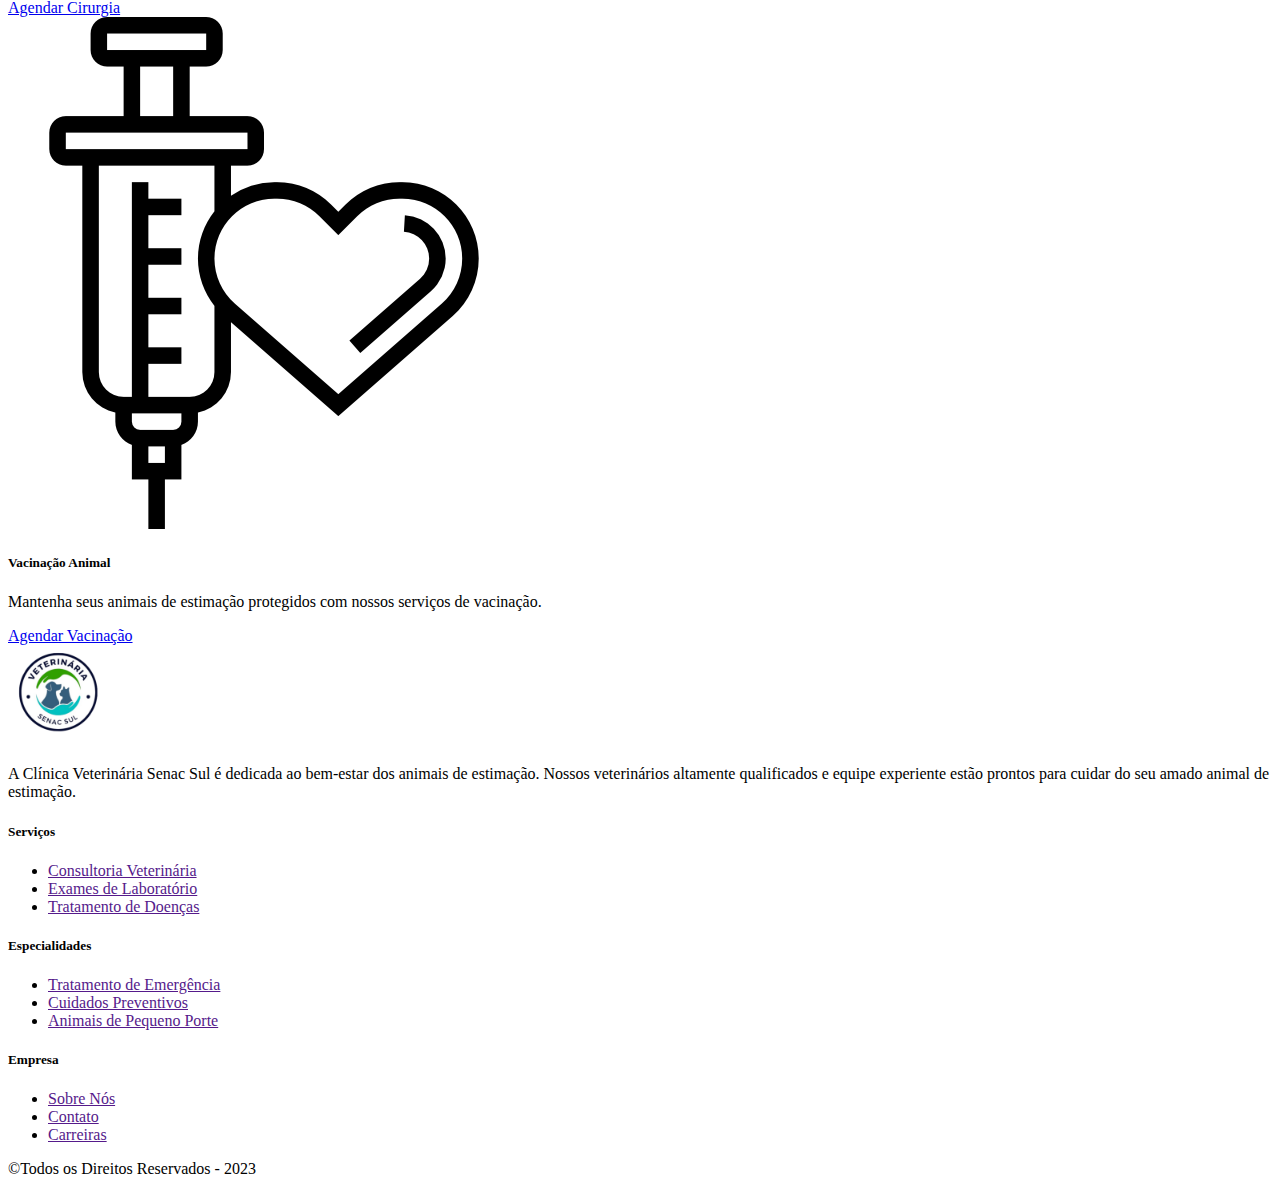
==== commit 48cbdcfd: "Implementação do metodo de criar consultas para os veterinarios e listagem de consultas." ====
--- a/src/main/webapp/index.html
+++ b/src/main/webapp/index.html
@@ -1,220 +1,221 @@
 <!DOCTYPE html>
 <html lang="pt-br">
-    <head>
-        <meta charset="UTF-8">
-        <meta name="viewport" content="width=device-width, initial-scale=1.0">
-        <title>Clinica Senac Sul</title>
-        <link rel="stylesheet" href="/webjars/bootstrap/5.3.1/dist/css/bootstrap.min.css">
-        <link rel="stylesheet" href="/resources/css/index.css">
-    </head>
-    <body>
-        <!--Menu-->
-        <div id="header-container"></div>
-        <!--Pagina Principal-->
-        <main>
-            <h1>TESTE DE DESENVOLVIMENTO</h1>
-            <p><a href="http://localhost:8080/form-client.jsp">Cadastrar Clientes</a></p>
-            <p><a href="http://localhost:8080/list-clients">Listar Clientes</a></p>
-            <p><a href="http://localhost:8080/list-consultation">Listar Consultas</a></p>
-            <p><a href="http://localhost:8080/list-veterinarians">Listar Veterinarios</a></p>
-            <p><a href="http://localhost:8080/list-attendants">Listar Atendentes</a></p>
-            <p><a href="http://localhost:8080/console" target="_blank">Acessar Banco</a></p>
-            <!--Carrossel-->
-            <section>
-                <div id="myCarousel" class="carousel slide mb-5"
-                    data-bs-ride="carousel">
-                    <div class="carousel-indicators">
-                        <button type="button" data-bs-target="#myCarousel"
-                            data-bs-slide-to="0" class="active"
-                            aria-current="true" aria-label="Slide 1"></button>
-                        <button type="button" data-bs-target="#myCarousel"
-                            data-bs-slide-to="1" aria-label="Slide 2"></button>
-                        <button type="button" data-bs-target="#myCarousel"
-                            data-bs-slide-to="2" aria-label="Slide 3"></button>
-                    </div>
-                    <div class="carousel-inner">
-                        <div class="carousel-item active">
-                            <img src="resources/img/slide/services-test.jpg"
-                                class="d-block w-100"
-                                alt="Imagem 1">
-                            <div class="container">
-                                <div class="carousel-caption text-start">
-                                    <h1 class="display-3">Bem-vindo à Clínica
-                                        Veterinária Senac
-                                        Sul</h1>
-                                    <p>Seu parceiro peludo merece o melhor
-                                        cuidado.</p>
-                                    <p><a class="btn btn-lg btn-primary"
-                                            href="#">Agende uma consulta</a></p>
-                                </div>
-                            </div>
-                        </div>
-                        <div class="carousel-item">
-                            <img src="resources/img/slide/slide1.jpeg"
-                                class="d-block w-100"
-                                alt="Imagem 2">
-                            <div class="container">
-                                <div class="carousel-caption">
-                                    <h1 class="display-3">Nossos Veterinários
-                                        estão aqui para
-                                        ajudar</h1>
-                                    <p>Oferecemos serviços de alta qualidade
-                                        para manter seu animal de estimação
-                                        saudável e feliz.</p>
-                                    <p><a class="btn btn-lg btn-primary"
-                                            href="#">Saiba mais</a></p>
-                                </div>
-                            </div>
-                        </div>
-                        <div class="carousel-item">
-                            <img src="resources/img/slide/servives-3.jpg"
-                                class="d-block w-100"
-                                alt="Imagem 3">
-                            <div class="container">
-                                <div class="carousel-caption text-end">
-                                    <h1 class="display-3">Conheça nossas
-                                        instalações modernas</h1>
-                                    <p>Oferecemos um ambiente confortável e
-                                        seguro para seu animal de estimação.</p>
-                                    <p><a class="btn btn-lg btn-primary"
-                                            href="#">Agende uma consulta</a></p>
-                                </div>
-                            </div>
-                        </div>
-                    </div>
-                    <button class="carousel-control-prev" type="button"
-                        data-bs-target="#myCarousel" data-bs-slide="prev">
+<head>
+    <meta charset="UTF-8">
+    <meta name="viewport" content="width=device-width, initial-scale=1.0">
+    <title>Clinica Senac Sul</title>
+    <link rel="stylesheet" href="/webjars/bootstrap/5.3.1/dist/css/bootstrap.min.css">
+    <link rel="stylesheet" href="/resources/css/index.css">
+</head>
+<body>
+<!--Menu-->
+<div id="header-container"></div>
+<!--Pagina Principal-->
+<main>
+    <h1>TESTE DE DESENVOLVIMENTO</h1>
+    <p><a href="http://localhost:8080/form-client.jsp">Cadastrar Clientes</a></p>
+    <p><a href="http://localhost:8080/list-clients">Listar Clientes</a></p>
+    <p><a href="http://localhost:8080/list-consultation">Listar Consultas</a></p>
+    <p><a href="http://localhost:8080/list-veterinarians">Listar Veterinarios</a></p>
+    <p><a href="http://localhost:8080/list-attendants">Listar Atendentes</a></p>
+    <p><a href="http://localhost:8080/gerenate-queries">Criar Consultas</a></p>
+    <p><a href="http://localhost:8080/console" target="_blank">Acessar Banco</a></p>
+    <!--Carrossel-->
+    <section>
+        <div id="myCarousel" class="carousel slide mb-5"
+             data-bs-ride="carousel">
+            <div class="carousel-indicators">
+                <button type="button" data-bs-target="#myCarousel"
+                        data-bs-slide-to="0" class="active"
+                        aria-current="true" aria-label="Slide 1"></button>
+                <button type="button" data-bs-target="#myCarousel"
+                        data-bs-slide-to="1" aria-label="Slide 2"></button>
+                <button type="button" data-bs-target="#myCarousel"
+                        data-bs-slide-to="2" aria-label="Slide 3"></button>
+            </div>
+            <div class="carousel-inner">
+                <div class="carousel-item active">
+                    <img src="resources/img/slide/services-test.jpg"
+                         class="d-block w-100"
+                         alt="Imagem 1">
+                    <div class="container">
+                        <div class="carousel-caption text-start">
+                            <h1 class="display-3">Bem-vindo à Clínica
+                                Veterinária Senac
+                                Sul</h1>
+                            <p>Seu parceiro peludo merece o melhor
+                                cuidado.</p>
+                            <p><a class="btn btn-lg btn-primary"
+                                  href="#">Agende uma consulta</a></p>
+                        </div>
+                    </div>
+                </div>
+                <div class="carousel-item">
+                    <img src="resources/img/slide/slide1.jpeg"
+                         class="d-block w-100"
+                         alt="Imagem 2">
+                    <div class="container">
+                        <div class="carousel-caption">
+                            <h1 class="display-3">Nossos Veterinários
+                                estão aqui para
+                                ajudar</h1>
+                            <p>Oferecemos serviços de alta qualidade
+                                para manter seu animal de estimação
+                                saudável e feliz.</p>
+                            <p><a class="btn btn-lg btn-primary"
+                                  href="#">Saiba mais</a></p>
+                        </div>
+                    </div>
+                </div>
+                <div class="carousel-item">
+                    <img src="resources/img/slide/servives-3.jpg"
+                         class="d-block w-100"
+                         alt="Imagem 3">
+                    <div class="container">
+                        <div class="carousel-caption text-end">
+                            <h1 class="display-3">Conheça nossas
+                                instalações modernas</h1>
+                            <p>Oferecemos um ambiente confortável e
+                                seguro para seu animal de estimação.</p>
+                            <p><a class="btn btn-lg btn-primary"
+                                  href="#">Agende uma consulta</a></p>
+                        </div>
+                    </div>
+                </div>
+            </div>
+            <button class="carousel-control-prev" type="button"
+                    data-bs-target="#myCarousel" data-bs-slide="prev">
                         <span class="carousel-control-prev-icon"
-                            aria-hidden="true"></span>
-                        <span class="visually-hidden">Anterior</span>
-                    </button>
-                    <button class="carousel-control-next" type="button"
-                        data-bs-target="#myCarousel" data-bs-slide="next">
+                              aria-hidden="true"></span>
+                <span class="visually-hidden">Anterior</span>
+            </button>
+            <button class="carousel-control-next" type="button"
+                    data-bs-target="#myCarousel" data-bs-slide="next">
                         <span class="carousel-control-next-icon"
-                            aria-hidden="true"></span>
-                        <span class="visually-hidden">Próximo</span>
-                    </button>
-                </div>
-            </section>
-            <section>
-                <div class="container">
-                    <div class="row ">
-                        <div class="col-md-6 pt-4 ">
-                            <img src="resources/img/inicial.png" alt
-                                class="img-fluid w-auto">
-                        </div>
-                        <div class="col-md-6 mt-5 p-6">
-                            <h1>Clínica Senac Sul</h1>
-                            <h3>O seu companheiro merece o melhor cuidado!</h3>
-                            <p>Bem-vindo à Clínica Veterinária Senac Sul, o
-                                lugar onde o amor pelos animais se encontra com
-                                a excelência em cuidados veterinários. Desde
-                                2022, temos orgulhosamente servido a comunidade
-                                de amantes de animais em São Paulo com um
-                                compromisso inabalável com a saúde e o bem-estar
-                                dos nossos pacientes peludos.</p>
+                              aria-hidden="true"></span>
+                <span class="visually-hidden">Próximo</span>
+            </button>
+        </div>
+    </section>
+    <section>
+        <div class="container">
+            <div class="row ">
+                <div class="col-md-6 pt-4 ">
+                    <img src="resources/img/inicial.png" alt
+                         class="img-fluid w-auto">
+                </div>
+                <div class="col-md-6 mt-5 p-6">
+                    <h1>Clínica Senac Sul</h1>
+                    <h3>O seu companheiro merece o melhor cuidado!</h3>
+                    <p>Bem-vindo à Clínica Veterinária Senac Sul, o
+                        lugar onde o amor pelos animais se encontra com
+                        a excelência em cuidados veterinários. Desde
+                        2022, temos orgulhosamente servido a comunidade
+                        de amantes de animais em São Paulo com um
+                        compromisso inabalável com a saúde e o bem-estar
+                        dos nossos pacientes peludos.</p>
 
-                            <a class="btn btn-secondary btn-lg" href="#"
-                                role="button">Veja nossos serviços</a>
-                        </div>
-                    </div>
-                </div>
-            </section>
-            <!--Sobre-->
-            <section>
-                <div class="container mt-5 pt-7 mb-4">
-                    <div class="row align-items-center">
-                        <div class="col-md-6 mt-5">
-                            <h2>Sobre Nós</h2>
-                            <p>Na Clínica Veterinária Senac Sul, a nossa paixão
-                                por animais é o nosso motor. Desde a nossa
-                                fundação em 2022, temos dedicado cada dia ao
-                                bem-estar e saúde dos nossos amigos de quatro
-                                patas e às suas famílias em São Paulo.
-                            </p>
-                            <p>Somos mais do que uma clínica veterinária. Somos
-                                uma família de amantes de animais, veterinários
-                                apaixonados e uma equipe dedicada, todos unidos
-                                pela mesma missão: proporcionar o melhor cuidado
-                                possível para os seus animais de estimação.
-                                Acreditamos que todos os animais merecem amor,
-                                respeito e atenção especial.</p>
+                    <a class="btn btn-secondary btn-lg" href="#"
+                       role="button">Veja nossos serviços</a>
+                </div>
+            </div>
+        </div>
+    </section>
+    <!--Sobre-->
+    <section>
+        <div class="container mt-5 pt-7 mb-4">
+            <div class="row align-items-center">
+                <div class="col-md-6 mt-5">
+                    <h2>Sobre Nós</h2>
+                    <p>Na Clínica Veterinária Senac Sul, a nossa paixão
+                        por animais é o nosso motor. Desde a nossa
+                        fundação em 2022, temos dedicado cada dia ao
+                        bem-estar e saúde dos nossos amigos de quatro
+                        patas e às suas famílias em São Paulo.
+                    </p>
+                    <p>Somos mais do que uma clínica veterinária. Somos
+                        uma família de amantes de animais, veterinários
+                        apaixonados e uma equipe dedicada, todos unidos
+                        pela mesma missão: proporcionar o melhor cuidado
+                        possível para os seus animais de estimação.
+                        Acreditamos que todos os animais merecem amor,
+                        respeito e atenção especial.</p>
 
-                            <a class="btn btn-secondary btn-lg" href="#"
-                                role="button">Veja nossos serviços</a>
-                        </div>
-                        <div class="col-md-6">
-                            <img src="resources/img/sobre.png" alt
-                                class="img-fluid w-auto">
-                        </div>
-                    </div>
-                </div>
-            </section>
-            <!--Serviços-->
-            <section>
-                <div class="container mt-5 pt-7">
-                    <h3 class="h1 text-center">Nossos Serviços Veterinários</h3>
-                    <div class="row justify-content-center">
-                        <div class="col-md-4 p-3">
-                            <div
-                                class="card d-flex flex-column align-items-center h-100">
-                                <img
-                                    src="resources/img/consulta-medica.png"
-                                    class="card-img card-img-top"
-                                    alt="Imagem Consulta Veterinária">
-                                <div class="card-body flex-fill text-center">
-                                    <h5 class="card-title">Consulta Veterinária</h5>
-                                    <p class="card-text">Nossos veterinários
-                                        experientes estão disponíveis para
-                                        cuidar da saúde de seus animais de
-                                        estimação.</p>
-                                    <a class="btn btn-secondary" href="#">Agendar
-                                        Consulta</a>
-                                </div>
-                            </div>
-                        </div>
-                        <div class="col-md-4 p-3">
-                            <div
-                                class="card d-flex flex-column align-items-center h-100">
-                                <img
-                                    src="resources/img/faca-cirurgica.png"
-                                    class="card-img card-img-top"
-                                    alt="Imagem Cirurgia Veterinária">
-                                <div class="card-body flex-fill text-center">
-                                    <h5 class="card-title">Cirurgia Veterinária</h5>
-                                    <p class="card-text">Nossos especialistas
-                                        realizam cirurgias veterinárias com
-                                        equipamentos modernos e cuidado
-                                        excepcional para garantir a saúde do seu
-                                        animal de estimação.</p>
-                                    <a class="btn btn-secondary" href="#">Agendar
-                                        Cirurgia</a>
-                                </div>
-                            </div>
-                        </div>
-                        <div class="col-md-4 p-3">
-                            <div
-                                class="card d-flex flex-column align-items-center h-100">
-                                <img src="resources/img/vacina.png"
-                                    class="card-img card-img-top"
-                                    alt="Imagem Vacinação Animal">
-                                <div class="card-body flex-fill text-center">
-                                    <h5 class="card-title">Vacinação Animal</h5>
-                                    <p class="card-text">Mantenha seus animais
-                                        de estimação protegidos com nossos
-                                        serviços de vacinação.</p>
-                                    <a class="btn btn-secondary" href="#">Agendar
-                                        Vacinação</a>
-                                </div>
-                            </div>
-                        </div>
-                    </div>
-                </div>
-            </section>  
-        </main>
-        <!--Rodapé-->
-        <div id="footer-container"></div>
-        <script src="resources/js/loadIndex.js"></script>
-        <script src="/webjars/bootstrap/5.3.1/dist/js/bootstrap.min.js"></script>
-    </body>
+                    <a class="btn btn-secondary btn-lg" href="#"
+                       role="button">Veja nossos serviços</a>
+                </div>
+                <div class="col-md-6">
+                    <img src="resources/img/sobre.png" alt
+                         class="img-fluid w-auto">
+                </div>
+            </div>
+        </div>
+    </section>
+    <!--Serviços-->
+    <section>
+        <div class="container mt-5 pt-7">
+            <h3 class="h1 text-center">Nossos Serviços Veterinários</h3>
+            <div class="row justify-content-center">
+                <div class="col-md-4 p-3">
+                    <div
+                            class="card d-flex flex-column align-items-center h-100">
+                        <img
+                                src="resources/img/consulta-medica.png"
+                                class="card-img card-img-top"
+                                alt="Imagem Consulta Veterinária">
+                        <div class="card-body flex-fill text-center">
+                            <h5 class="card-title">Consulta Veterinária</h5>
+                            <p class="card-text">Nossos veterinários
+                                experientes estão disponíveis para
+                                cuidar da saúde de seus animais de
+                                estimação.</p>
+                            <a class="btn btn-secondary" href="#">Agendar
+                                Consulta</a>
+                        </div>
+                    </div>
+                </div>
+                <div class="col-md-4 p-3">
+                    <div
+                            class="card d-flex flex-column align-items-center h-100">
+                        <img
+                                src="resources/img/faca-cirurgica.png"
+                                class="card-img card-img-top"
+                                alt="Imagem Cirurgia Veterinária">
+                        <div class="card-body flex-fill text-center">
+                            <h5 class="card-title">Cirurgia Veterinária</h5>
+                            <p class="card-text">Nossos especialistas
+                                realizam cirurgias veterinárias com
+                                equipamentos modernos e cuidado
+                                excepcional para garantir a saúde do seu
+                                animal de estimação.</p>
+                            <a class="btn btn-secondary" href="#">Agendar
+                                Cirurgia</a>
+                        </div>
+                    </div>
+                </div>
+                <div class="col-md-4 p-3">
+                    <div
+                            class="card d-flex flex-column align-items-center h-100">
+                        <img src="resources/img/vacina.png"
+                             class="card-img card-img-top"
+                             alt="Imagem Vacinação Animal">
+                        <div class="card-body flex-fill text-center">
+                            <h5 class="card-title">Vacinação Animal</h5>
+                            <p class="card-text">Mantenha seus animais
+                                de estimação protegidos com nossos
+                                serviços de vacinação.</p>
+                            <a class="btn btn-secondary" href="#">Agendar
+                                Vacinação</a>
+                        </div>
+                    </div>
+                </div>
+            </div>
+        </div>
+    </section>
+</main>
+<!--Rodapé-->
+<div id="footer-container"></div>
+<script src="resources/js/loadIndex.js"></script>
+<script src="/webjars/bootstrap/5.3.1/dist/js/bootstrap.min.js"></script>
+</body>
 </html>
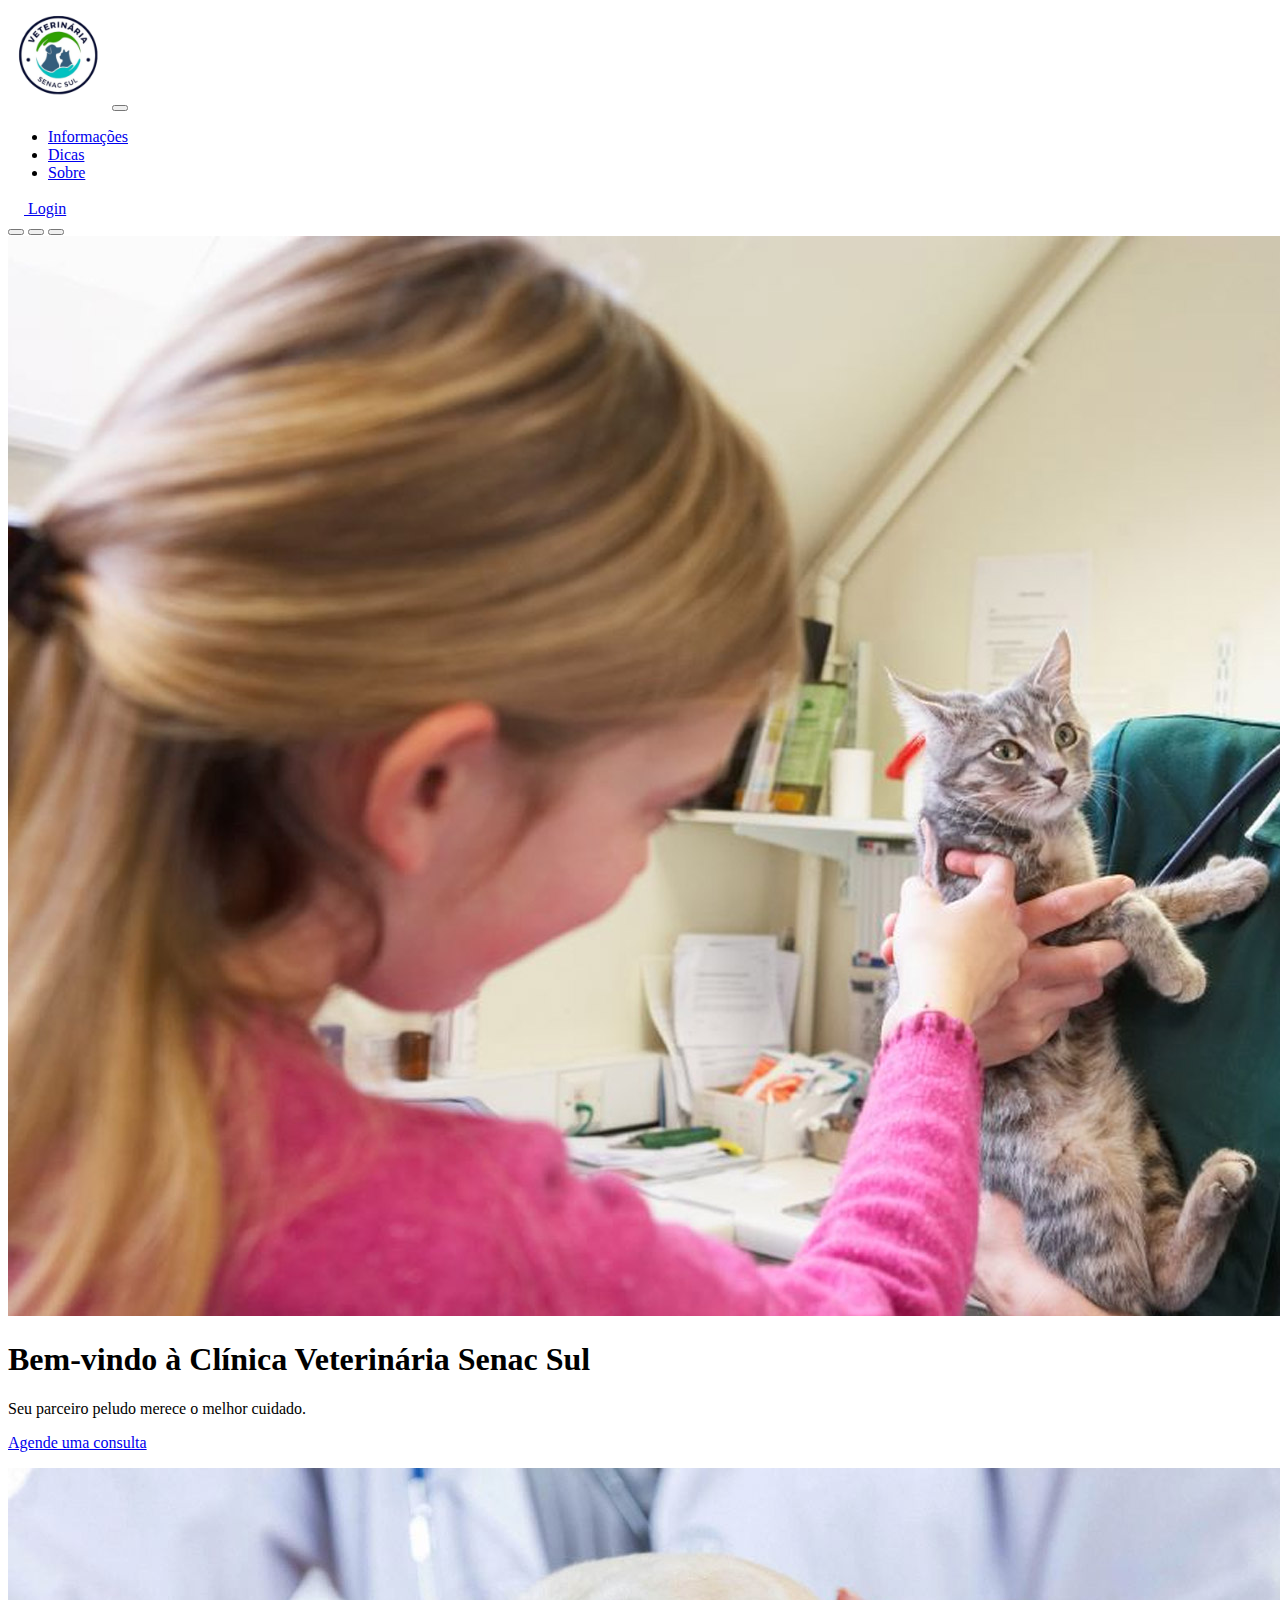
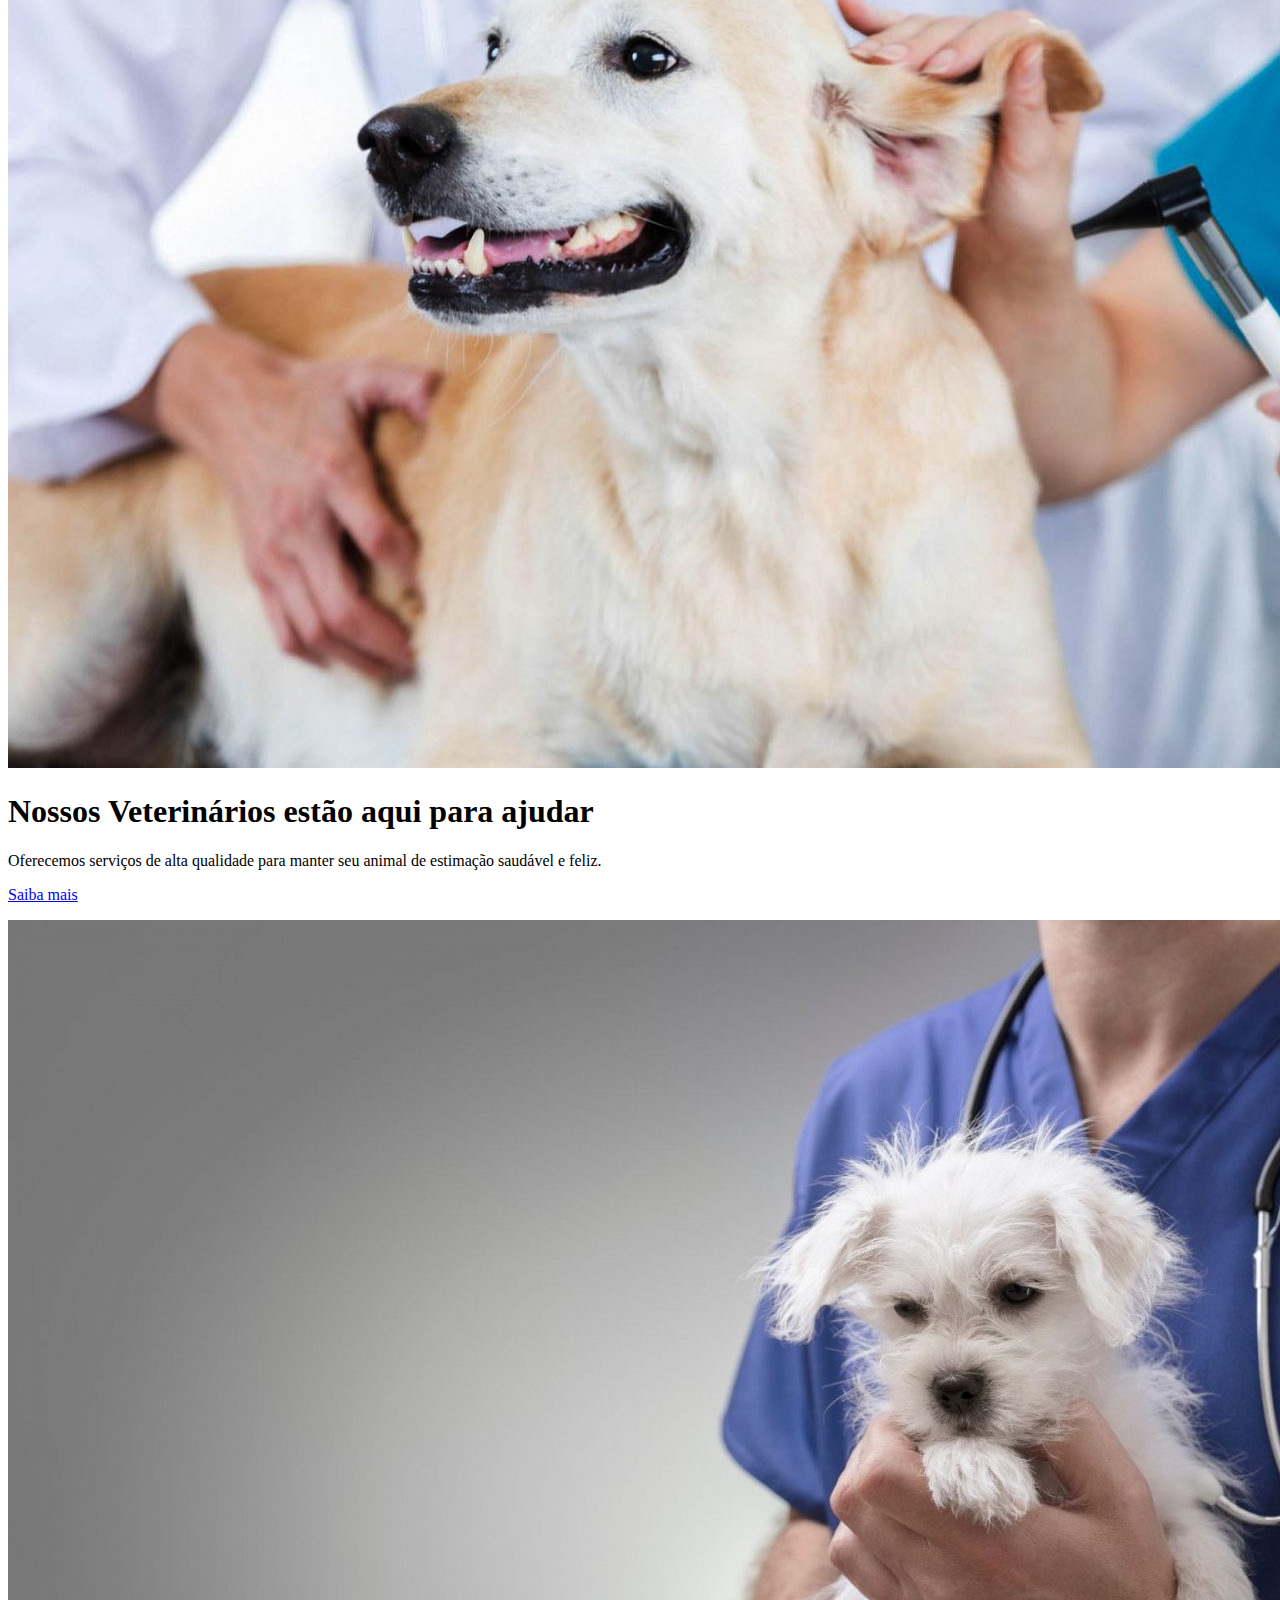
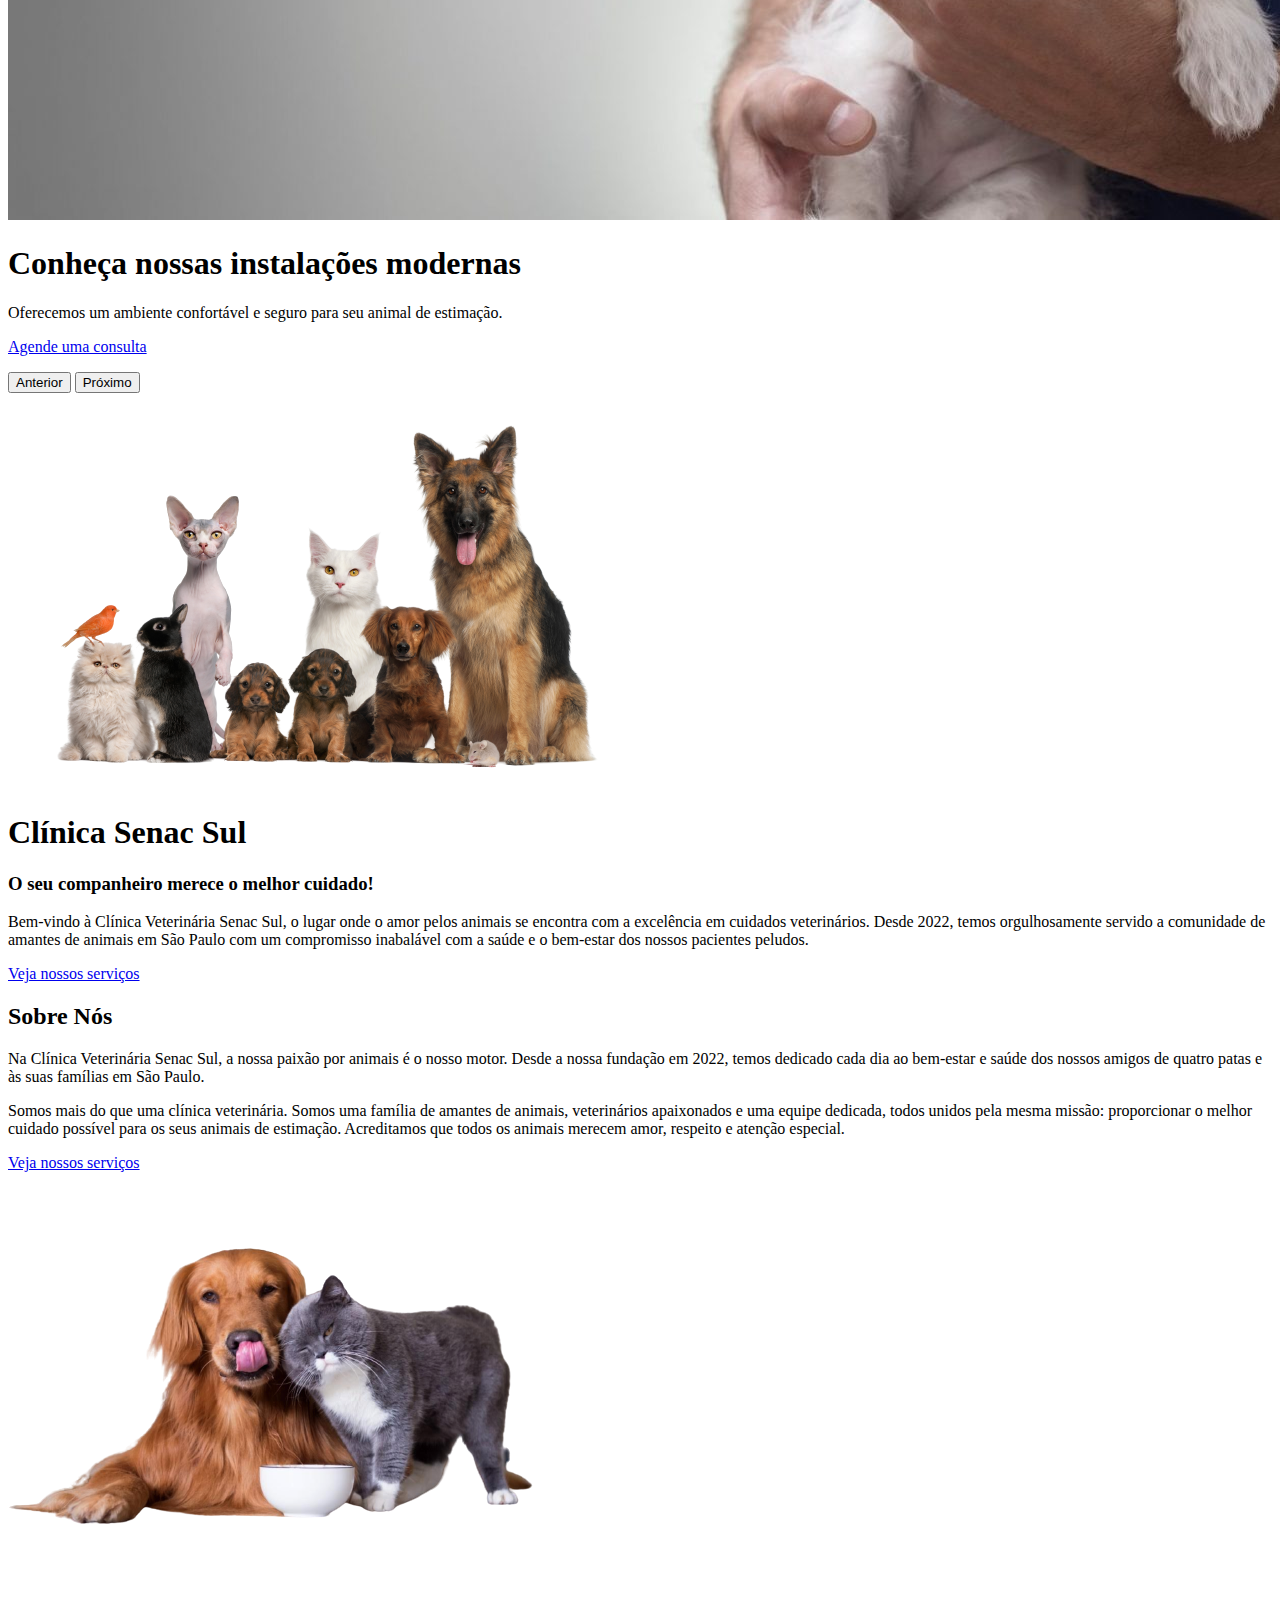
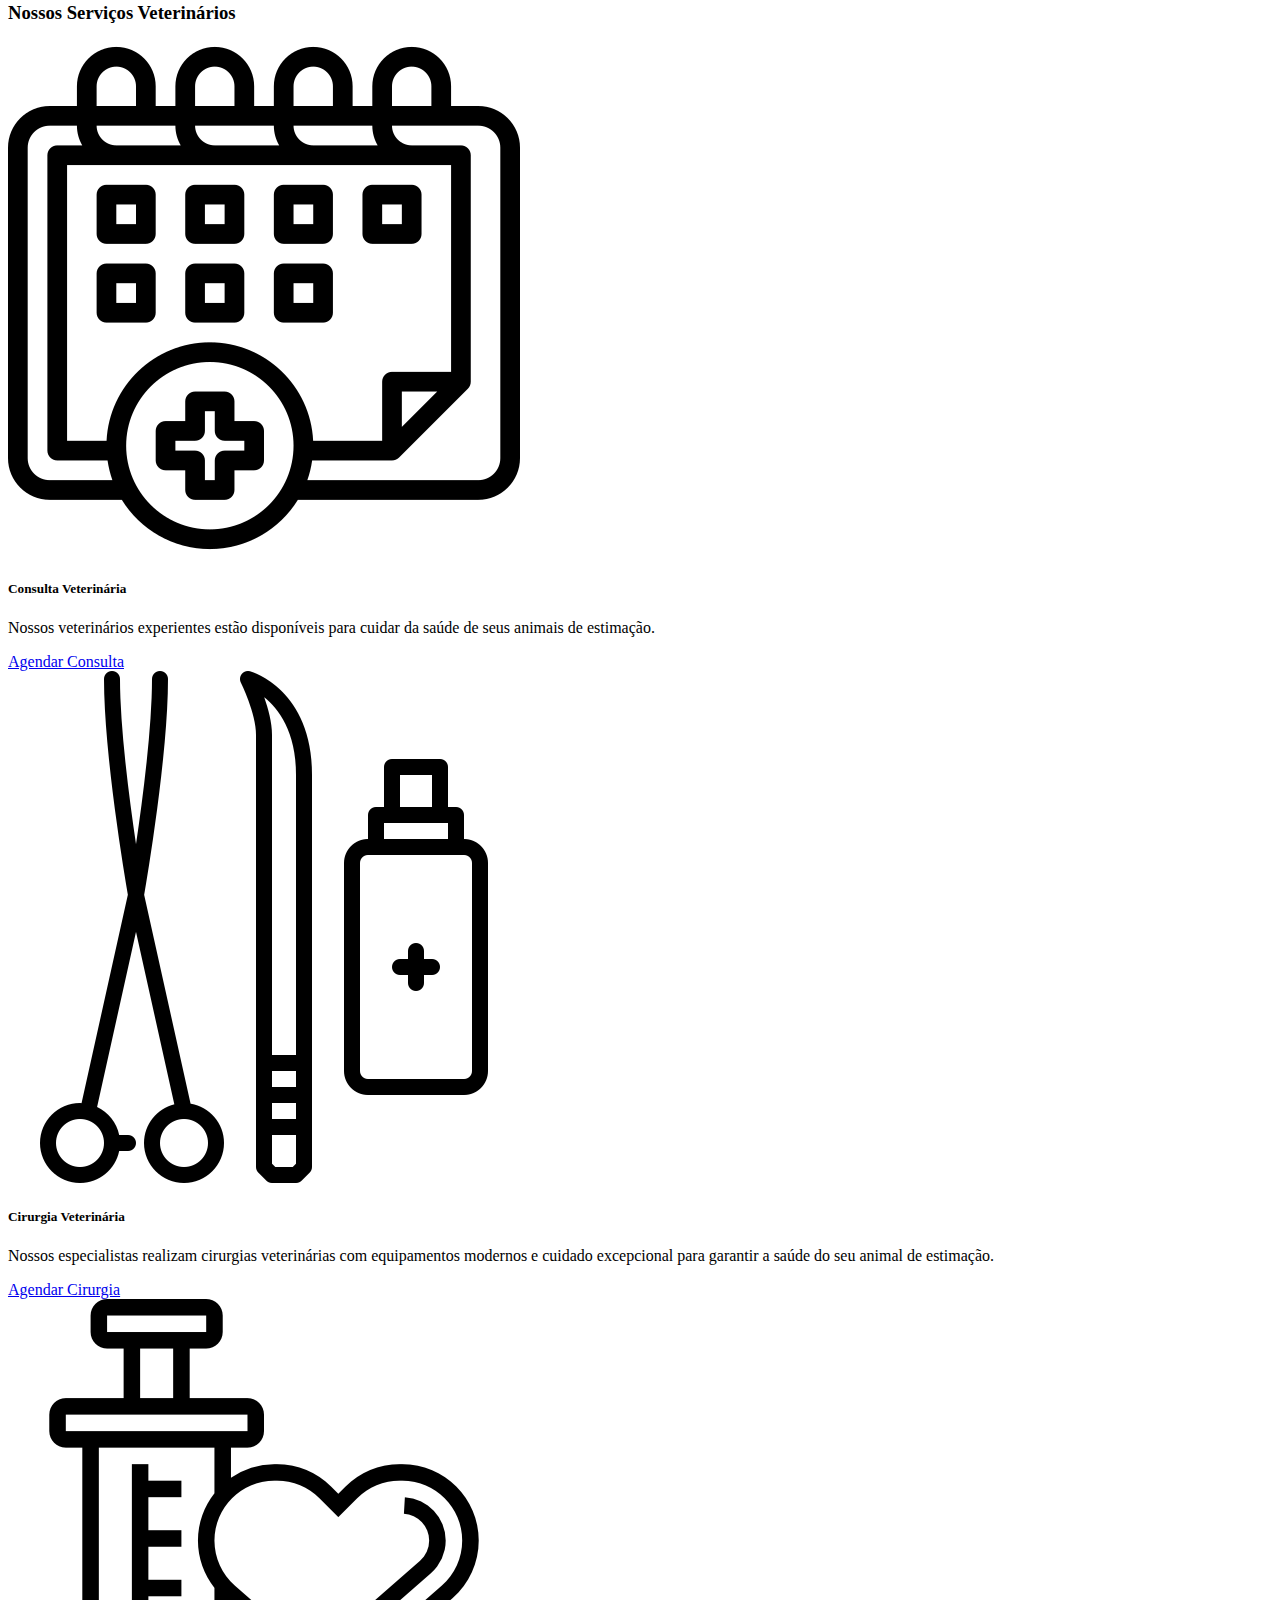
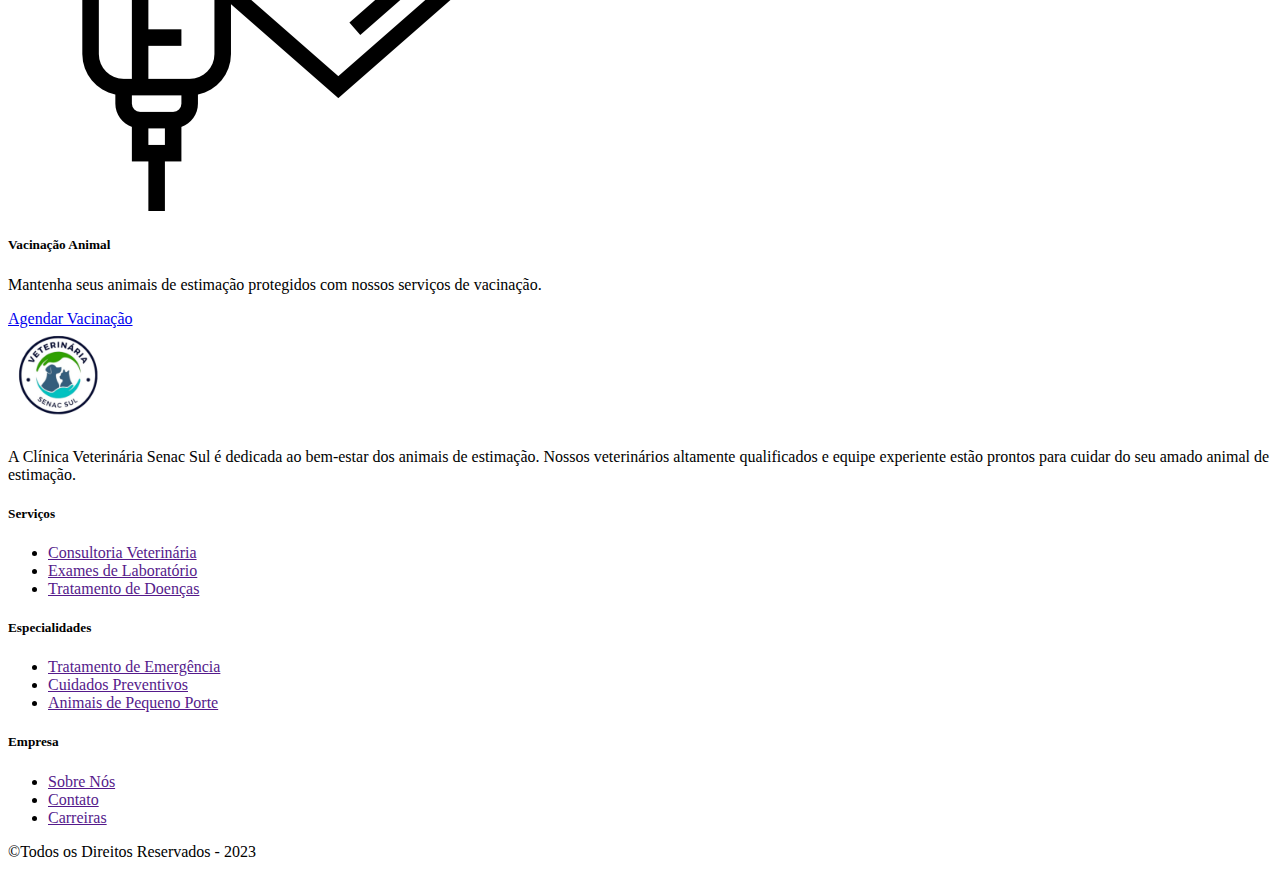
==== commit 99073e0d: "Ajustes na página inicial da Clínica" ====
--- a/src/main/webapp/index.html
+++ b/src/main/webapp/index.html
@@ -4,6 +4,7 @@
     <meta charset="UTF-8">
     <meta name="viewport" content="width=device-width, initial-scale=1.0">
     <title>Clinica Senac Sul</title>
+    <link rel="icon" type="image/x-icon" href="/resources/img/favicon-32x32.png">
     <link rel="stylesheet" href="/webjars/bootstrap/5.3.1/dist/css/bootstrap.min.css">
     <link rel="stylesheet" href="/resources/css/index.css">
 </head>
@@ -12,14 +13,6 @@
 <div id="header-container"></div>
 <!--Pagina Principal-->
 <main>
-    <h1>TESTE DE DESENVOLVIMENTO</h1>
-    <p><a href="http://localhost:8080/form-client.jsp">Cadastrar Clientes</a></p>
-    <p><a href="http://localhost:8080/list-clients">Listar Clientes</a></p>
-    <p><a href="http://localhost:8080/list-consultation">Listar Consultas</a></p>
-    <p><a href="http://localhost:8080/list-veterinarians">Listar Veterinarios</a></p>
-    <p><a href="http://localhost:8080/list-attendants">Listar Atendentes</a></p>
-    <p><a href="http://localhost:8080/gerenate-queries">Criar Consultas</a></p>
-    <p><a href="http://localhost:8080/console" target="_blank">Acessar Banco</a></p>
     <!--Carrossel-->
     <section>
         <div id="myCarousel" class="carousel slide mb-5"
@@ -46,7 +39,7 @@
                             <p>Seu parceiro peludo merece o melhor
                                 cuidado.</p>
                             <p><a class="btn btn-lg btn-primary"
-                                  href="#">Agende uma consulta</a></p>
+                                  href="/login">Agende uma consulta</a></p>
                         </div>
                     </div>
                 </div>
@@ -63,7 +56,7 @@
                                 para manter seu animal de estimação
                                 saudável e feliz.</p>
                             <p><a class="btn btn-lg btn-primary"
-                                  href="#">Saiba mais</a></p>
+                                  href="#servicos">Saiba mais</a></p>
                         </div>
                     </div>
                 </div>
@@ -78,7 +71,7 @@
                             <p>Oferecemos um ambiente confortável e
                                 seguro para seu animal de estimação.</p>
                             <p><a class="btn btn-lg btn-primary"
-                                  href="#">Agende uma consulta</a></p>
+                                  href="/login">Agende uma consulta</a></p>
                         </div>
                     </div>
                 </div>
@@ -104,7 +97,7 @@
                     <img src="resources/img/inicial.png" alt
                          class="img-fluid w-auto">
                 </div>
-                <div class="col-md-6 mt-5 p-6">
+                <div id="dicas" class="col-md-6 mt-5 p-6">
                     <h1>Clínica Senac Sul</h1>
                     <h3>O seu companheiro merece o melhor cuidado!</h3>
                     <p>Bem-vindo à Clínica Veterinária Senac Sul, o
@@ -115,7 +108,7 @@
                         compromisso inabalável com a saúde e o bem-estar
                         dos nossos pacientes peludos.</p>
 
-                    <a class="btn btn-secondary btn-lg" href="#"
+                    <a class="btn btn-secondary btn-lg" href="#servicos"
                        role="button">Veja nossos serviços</a>
                 </div>
             </div>
@@ -125,7 +118,7 @@
     <section>
         <div class="container mt-5 pt-7 mb-4">
             <div class="row align-items-center">
-                <div class="col-md-6 mt-5">
+                <div id="sobre" class="col-md-6 mt-5">
                     <h2>Sobre Nós</h2>
                     <p>Na Clínica Veterinária Senac Sul, a nossa paixão
                         por animais é o nosso motor. Desde a nossa
@@ -141,7 +134,7 @@
                         Acreditamos que todos os animais merecem amor,
                         respeito e atenção especial.</p>
 
-                    <a class="btn btn-secondary btn-lg" href="#"
+                    <a class="btn btn-secondary btn-lg" href="#servicos"
                        role="button">Veja nossos serviços</a>
                 </div>
                 <div class="col-md-6">
@@ -154,7 +147,7 @@
     <!--Serviços-->
     <section>
         <div class="container mt-5 pt-7">
-            <h3 class="h1 text-center">Nossos Serviços Veterinários</h3>
+            <h3 class="h1 text-center" id="servicos">Nossos Serviços Veterinários</h3>
             <div class="row justify-content-center">
                 <div class="col-md-4 p-3">
                     <div
@@ -169,7 +162,7 @@
                                 experientes estão disponíveis para
                                 cuidar da saúde de seus animais de
                                 estimação.</p>
-                            <a class="btn btn-secondary" href="#">Agendar
+                            <a class="btn btn-secondary" href="/login">Agendar
                                 Consulta</a>
                         </div>
                     </div>
@@ -188,7 +181,7 @@
                                 equipamentos modernos e cuidado
                                 excepcional para garantir a saúde do seu
                                 animal de estimação.</p>
-                            <a class="btn btn-secondary" href="#">Agendar
+                            <a class="btn btn-secondary" href="/login">Agendar
                                 Cirurgia</a>
                         </div>
                     </div>
@@ -204,7 +197,7 @@
                             <p class="card-text">Mantenha seus animais
                                 de estimação protegidos com nossos
                                 serviços de vacinação.</p>
-                            <a class="btn btn-secondary" href="#">Agendar
+                            <a class="btn btn-secondary" href="/login">Agendar
                                 Vacinação</a>
                         </div>
                     </div>
@@ -218,4 +211,4 @@
 <script src="resources/js/loadIndex.js"></script>
 <script src="/webjars/bootstrap/5.3.1/dist/js/bootstrap.min.js"></script>
 </body>
-</html>
+</html>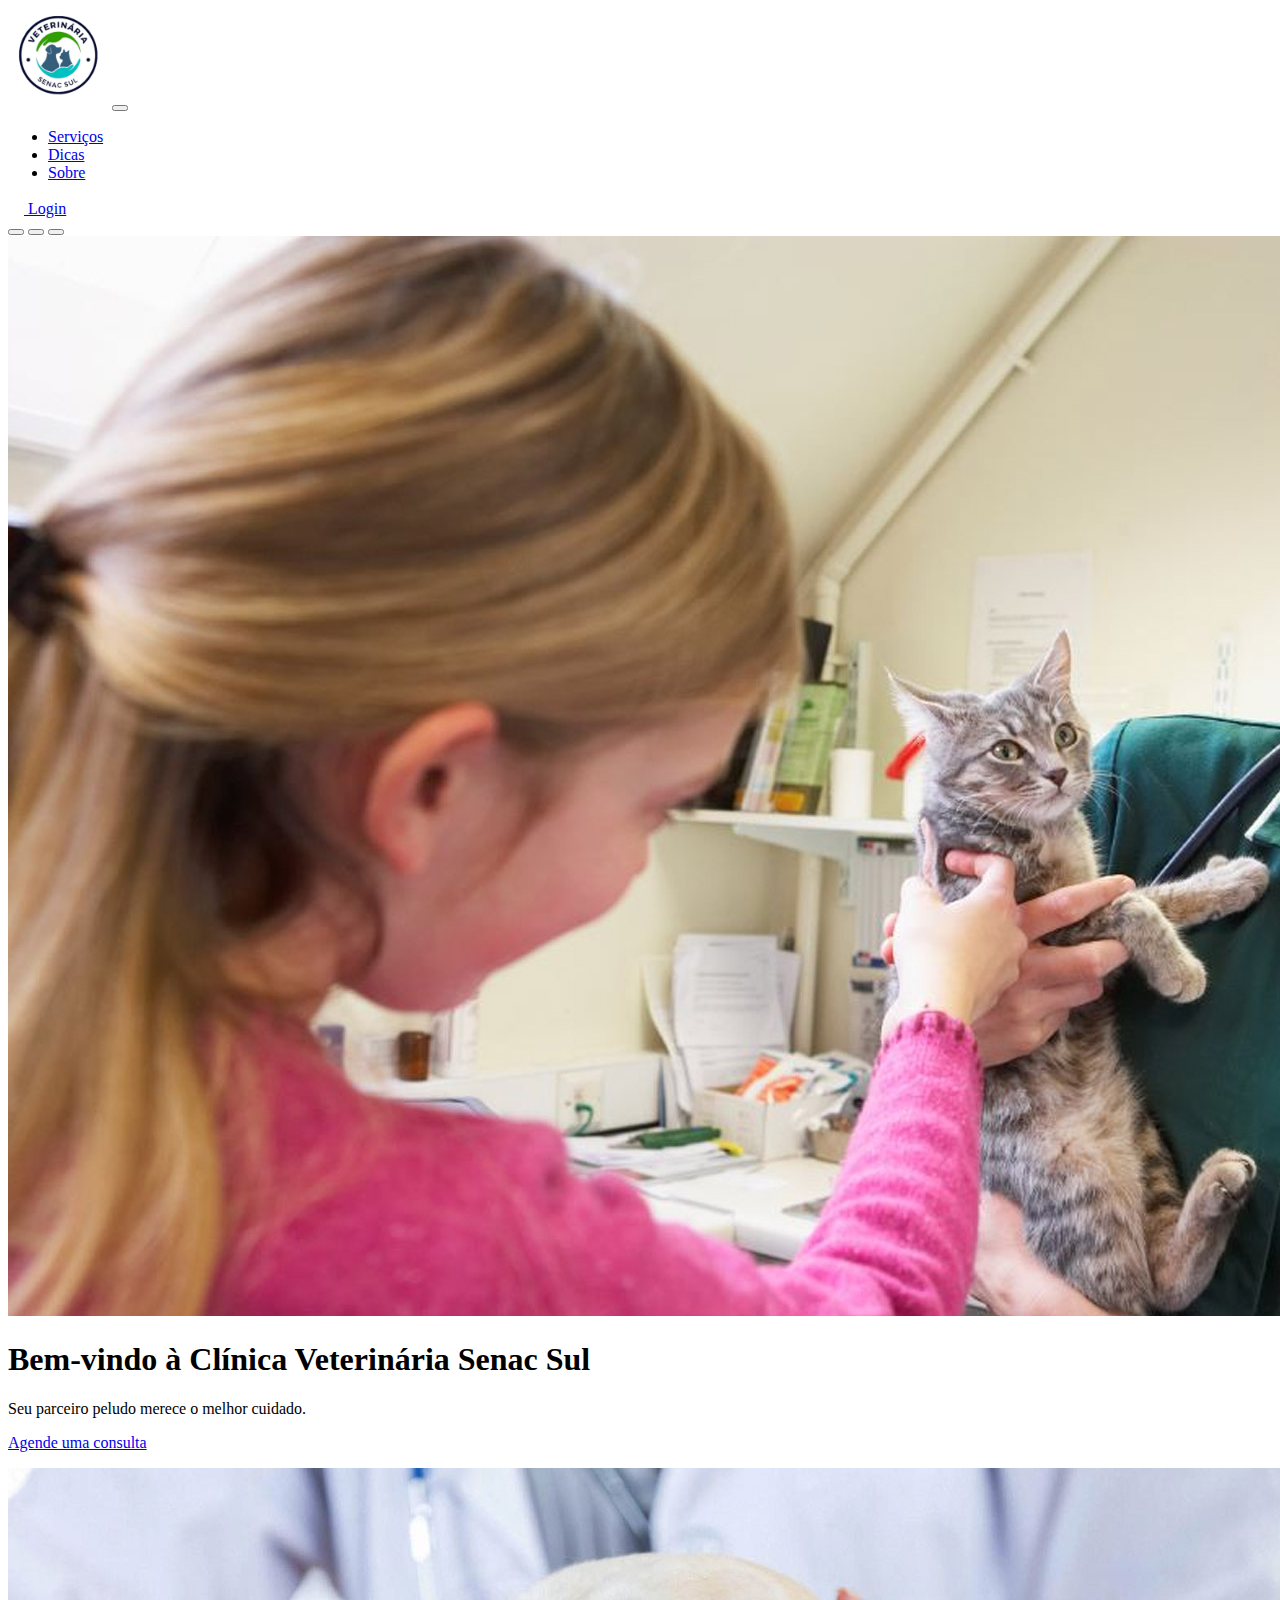
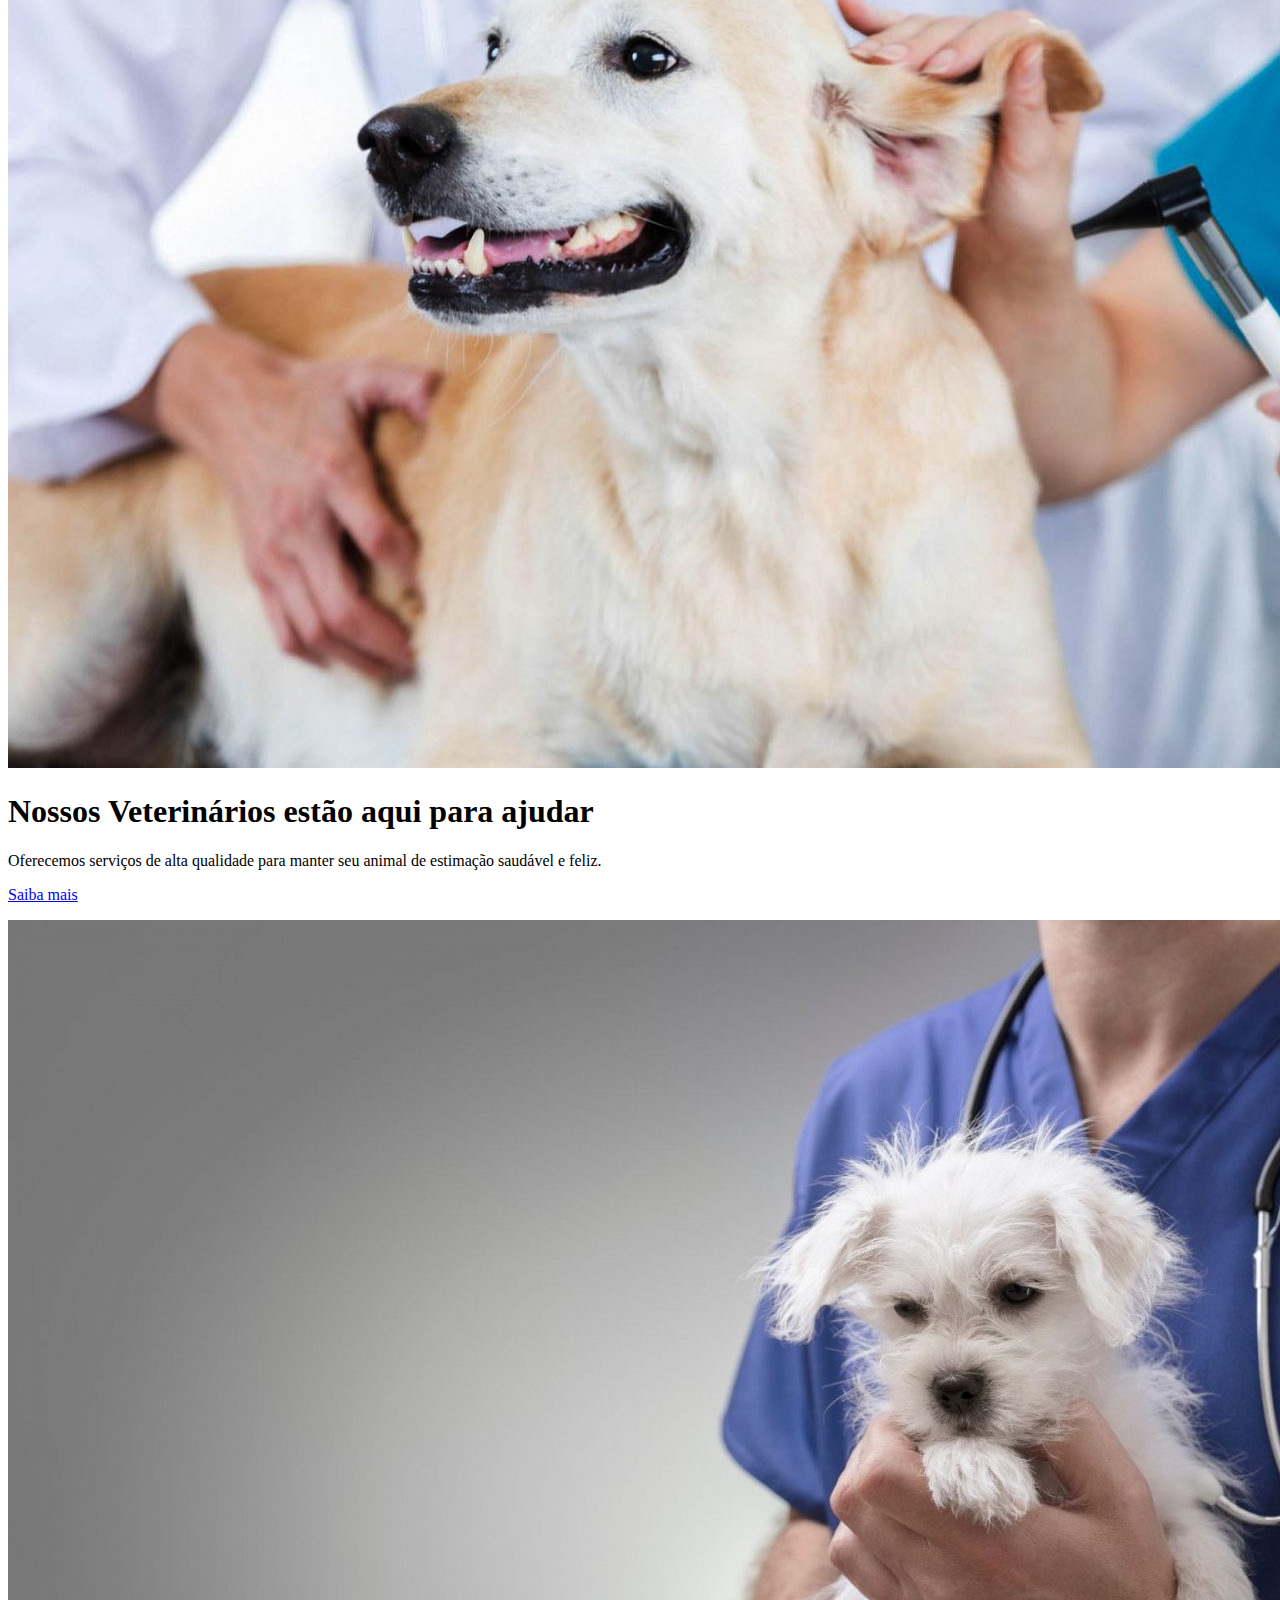
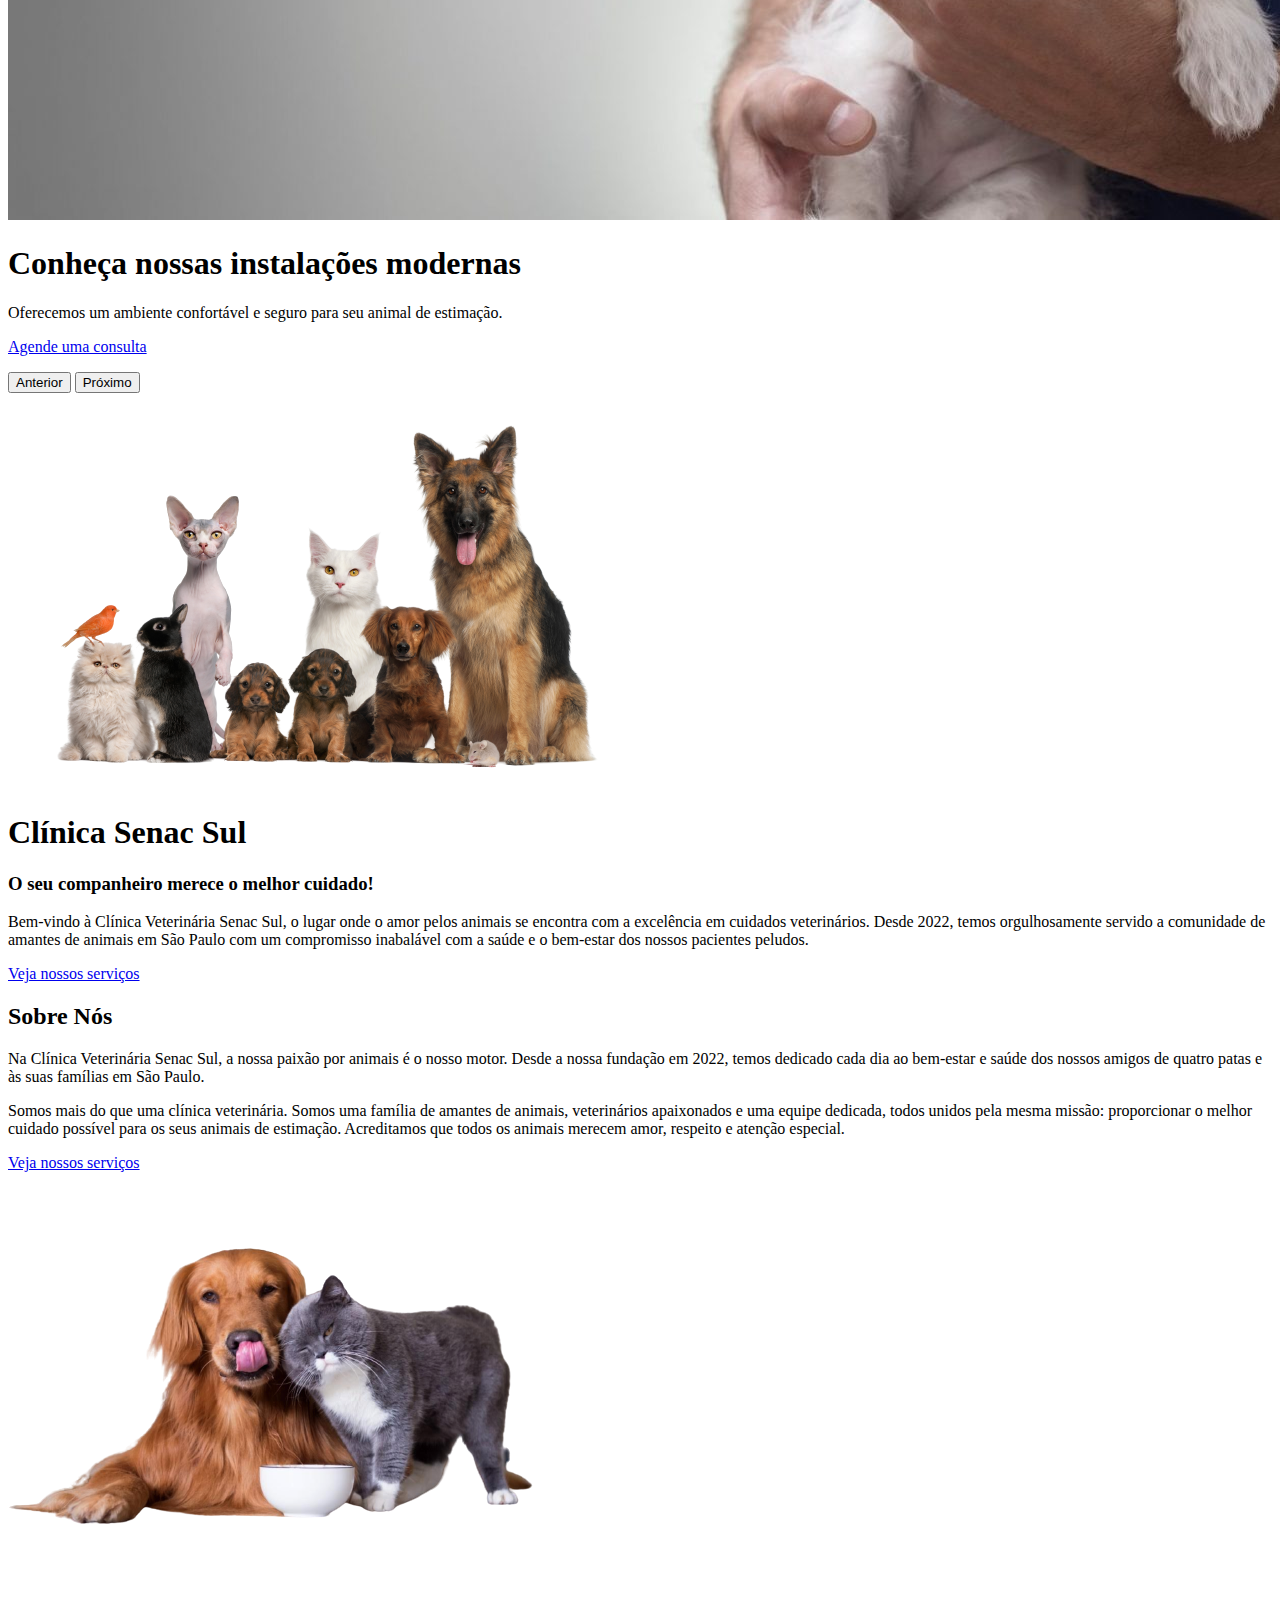
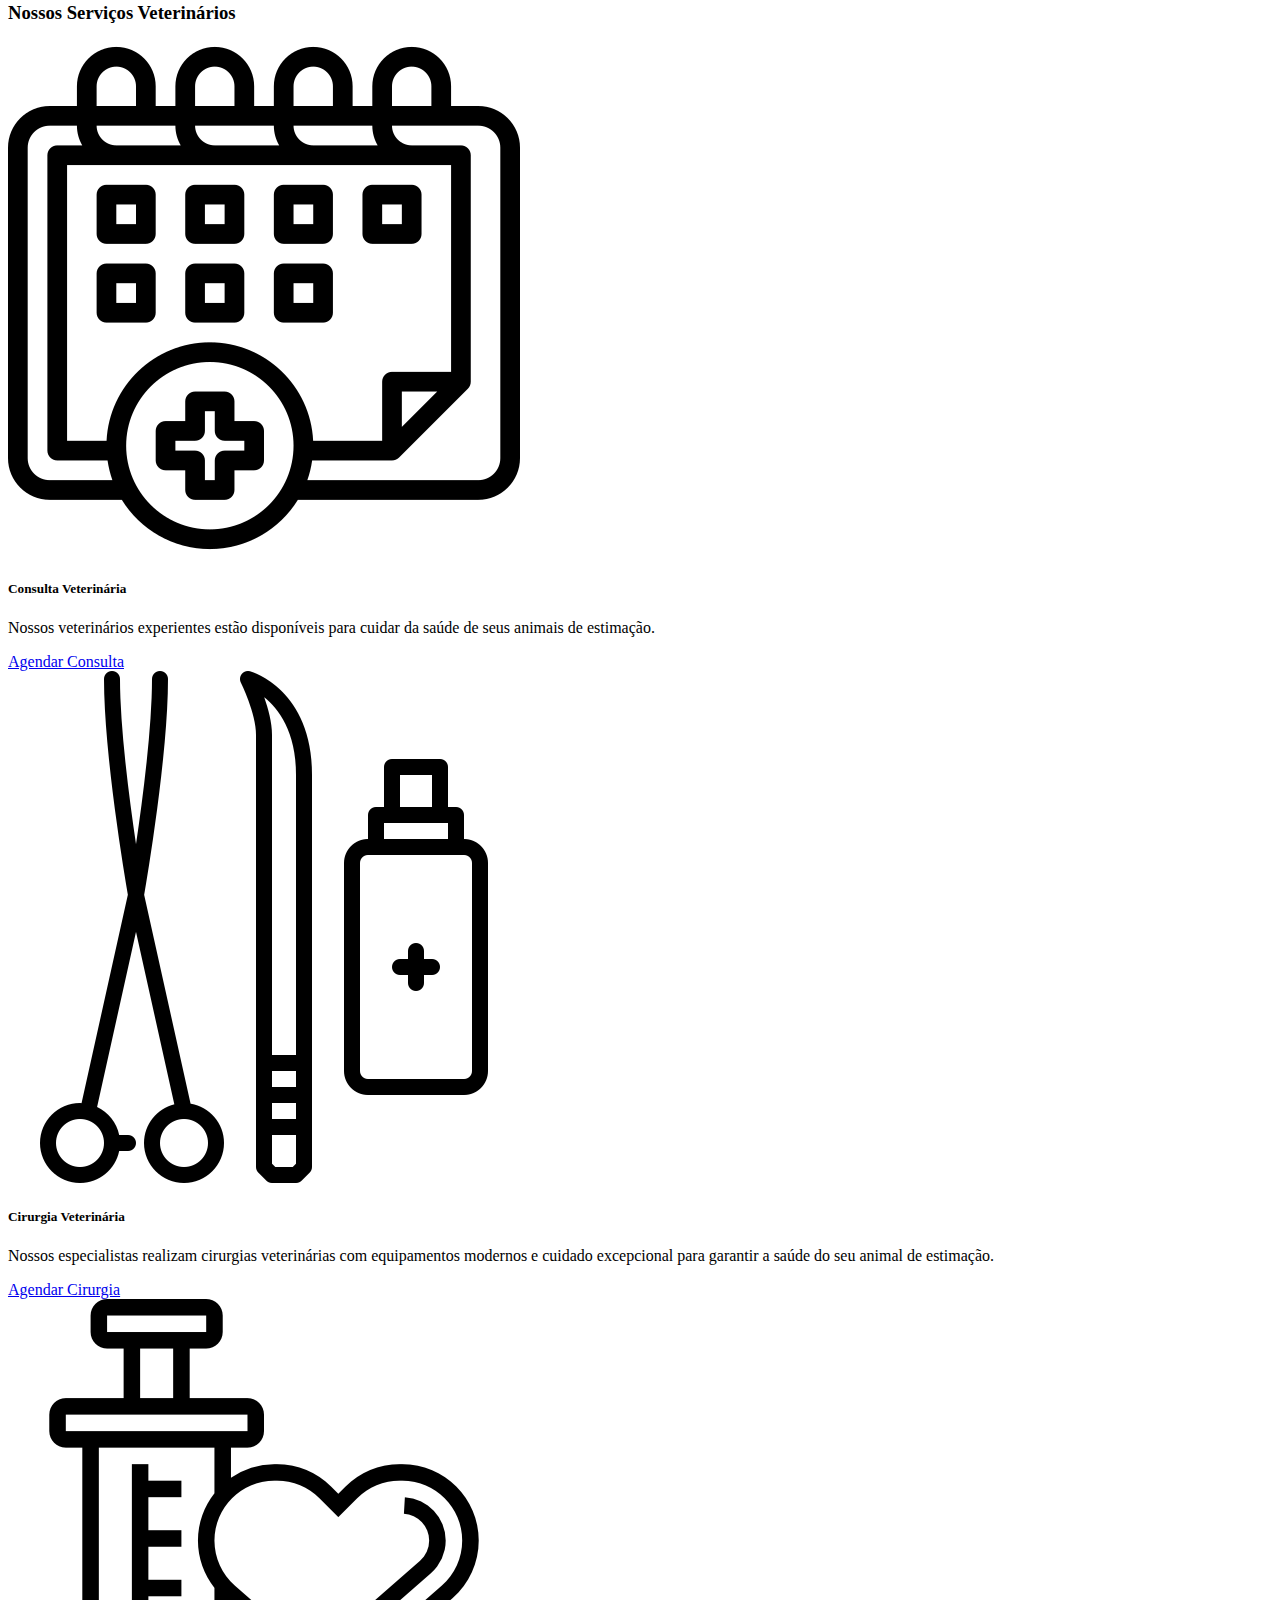
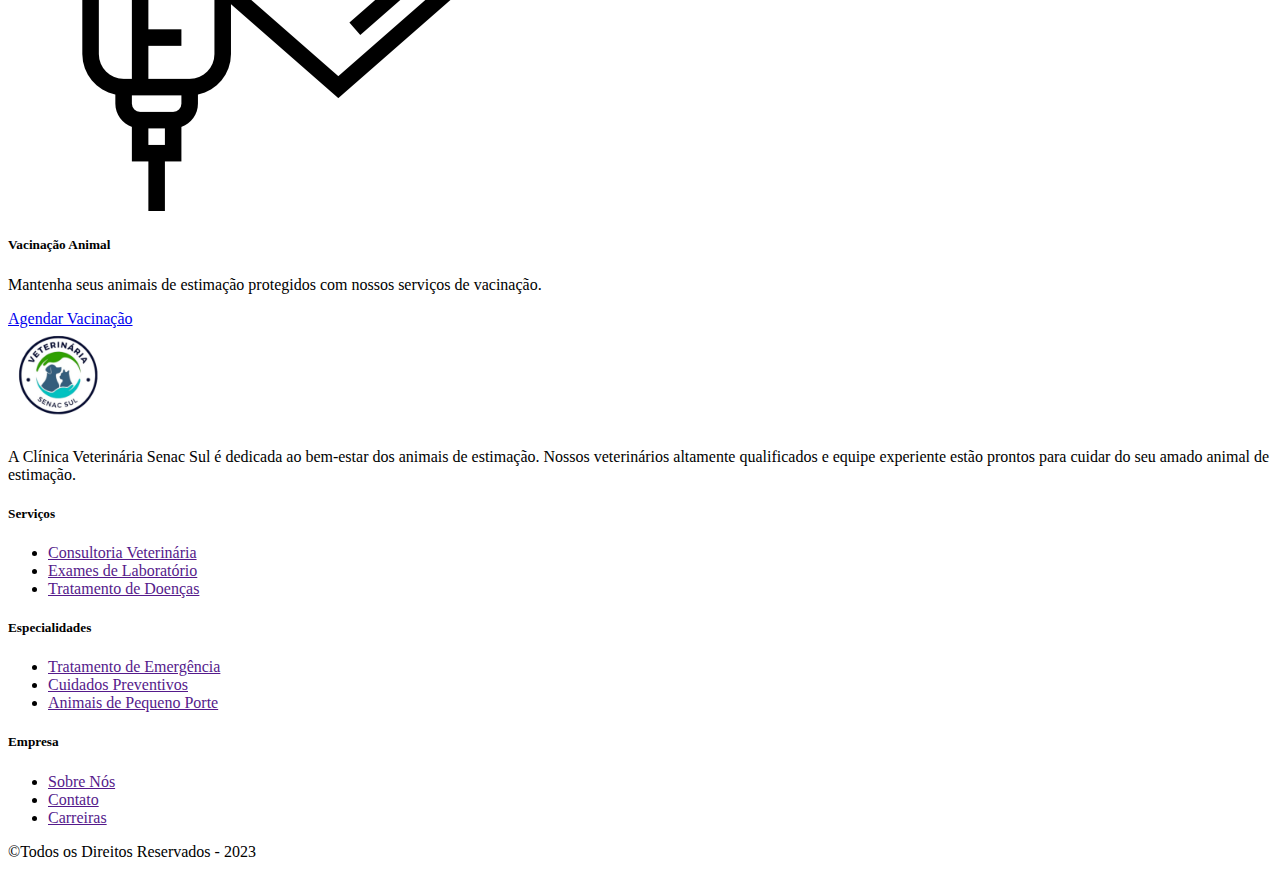
==== commit a0e21dcd: "ajustes nas servlet e paginas jsp" ====
--- a/src/main/webapp/index.html
+++ b/src/main/webapp/index.html
@@ -1,5 +1,5 @@
 <!DOCTYPE html>
-<html lang="pt-br">
+<html lang="pt">
 <head>
     <meta charset="UTF-8">
     <meta name="viewport" content="width=device-width, initial-scale=1.0">
@@ -145,7 +145,7 @@
         </div>
     </section>
     <!--Serviços-->
-    <section>
+    <section id="servicos">
         <div class="container mt-5 pt-7">
             <h3 class="h1 text-center" id="servicos">Nossos Serviços Veterinários</h3>
             <div class="row justify-content-center">
